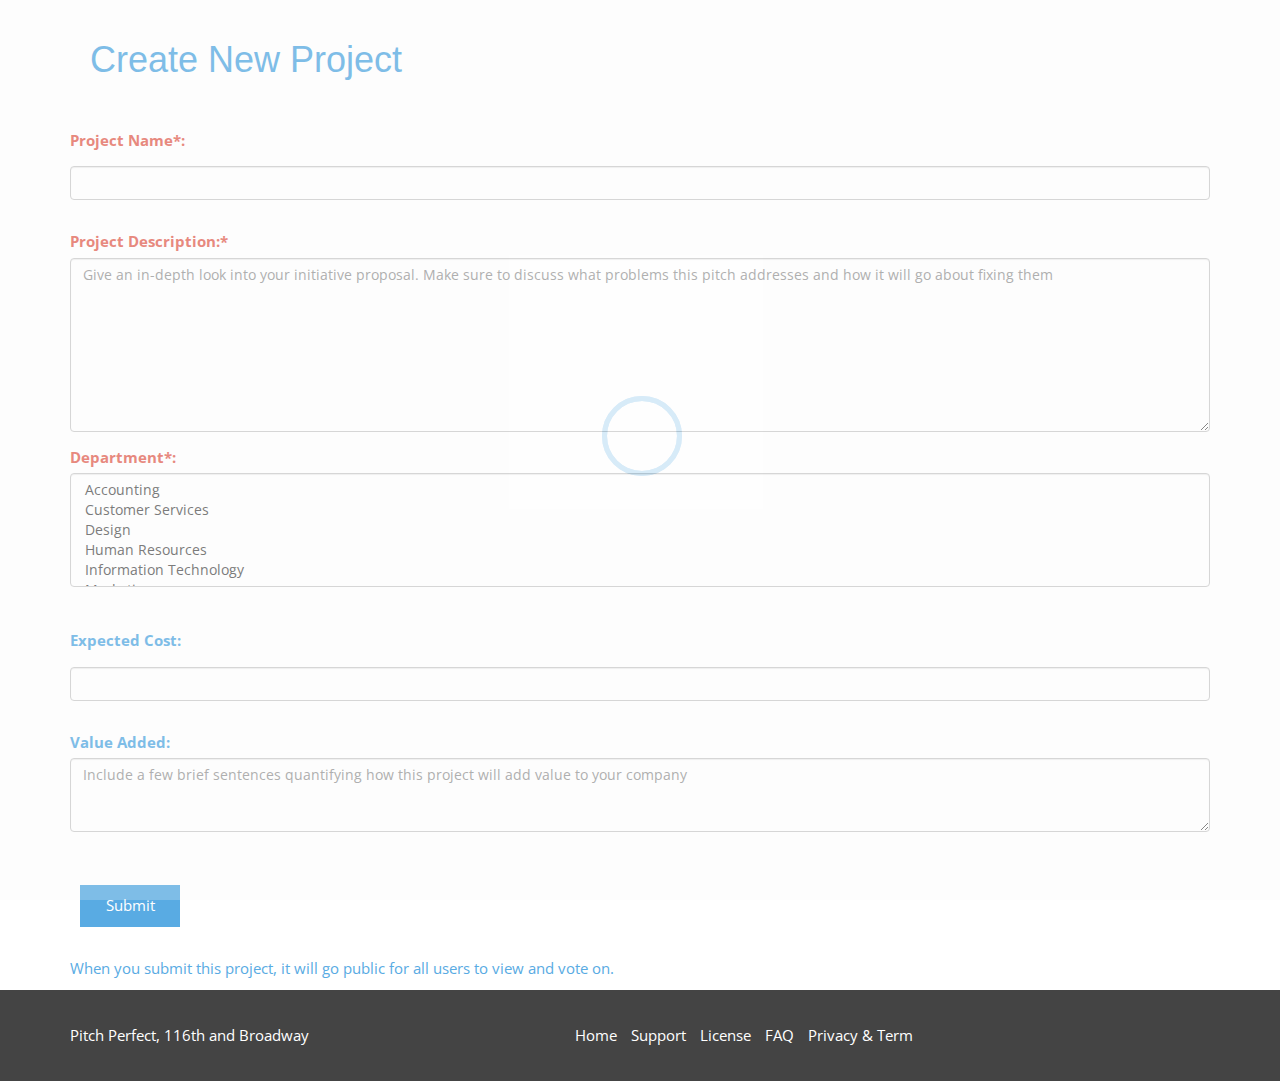
==== project-create.html @ 2a8124bd "bleh" ====
<!DOCTYPE html>
<html lang="en">
  <head>
    <meta charset="utf-8">
    <meta http-equiv="X-UA-Compatible" content="IE=edge">
    <meta name="viewport" content="width=device-width, initial-scale=1">    
    <title>Pitch Perfect | Home</title>
    
    <!-- Favicon -->
    <link rel="shortcut icon" href="img/favicon.ico" type="image/x-icon">

    <!-- Font awesome -->
    <link href="css/font-awesome.css" rel="stylesheet">
    <!-- Bootstrap -->
    <link href="css/bootstrap.css" rel="stylesheet">   
    <!-- slick slider -->
    <link rel="stylesheet" type="text/css" href="css/slick.css">
    <!-- price picker slider -->
    <link rel="stylesheet" type="text/css" href="css/nouislider.css">
    <!-- Fancybox slider -->
    <link rel="stylesheet" href="css/jquery.fancybox.css" type="text/css" media="screen" /> 
    <!-- Theme color -->
    <link id="switcher" href="css/theme-color/default-theme.css" rel="stylesheet">
    <!-- Extra Styles -->
    <link rel = "stylesheet" href="css/form-style.css" >     

    <!-- Main style sheet -->
    <link href="css/style.css" rel="stylesheet">    

   
    <!-- Google Font -->
    <link href='https://fonts.googleapis.com/css?family=Vollkorn' rel='stylesheet' type='text/css'>    
    <link href='https://fonts.googleapis.com/css?family=Open+Sans' rel='stylesheet' type='text/css'>
    

    <!-- HTML5 shim and Respond.js for IE8 support of HTML5 elements and media queries -->
    <!-- WARNING: Respond.js doesn't work if you view the page via file:// -->
    <!--[if lt IE 9]>
      <script src="https://oss.maxcdn.com/html5shiv/3.7.2/html5shiv.min.js"></script>
      <script src="https://oss.maxcdn.com/respond/1.4.2/respond.min.js"></script>
    <![endif]-->

  </head>
  <body class="aa-price-range">  
  <!-- Pre Loader -->
  <div id="aa-preloader-area">
    <div class="pulse"></div>
  </div>
  <!-- SCROLL TOP BUTTON -->
    <a class="scrollToTop" href="#"><i class="fa fa-angle-double-up"></i></a>
  <!-- END SCROLL TOP BUTTON -->

  <!--Input Project Form-->
    <div class="container">
        <h1 style="padding:20px;">Create New Project</h1>
        <form action="http://localhost:5000/post/pitchInfo/" method="POST"> <!--JAN edit the action form to be your localhost-->
            <label for="name" id="top" class="required">Project Name*:</label>
            <input type = "text" name="name" id="name" class="form-control" required><br>
            <div class="form-group">
                <label for="desc" class="required">Project Description:*</label>
                <textarea class="form-control" name="desc" id="desc" rows="8" placeholder="Give an in-depth look into your initiative proposal. Make sure to discuss what problems this pitch addresses and how it will go about fixing them"></textarea>
            </div>
            <label for="dept" class="required">Department*:</label><br>
            <select name="dept" id="dept" size="5" class="form-control" required> <!--TODO: if we have time, we can get fancy and have companies specialize which departments appear in the dropdown-->
                <option value="marketing">Accounting</option>
                <option value="marketing">Customer Services</option>
                <option value="marketing">Design</option>
                <option value="marketing">Human Resources</option>
                <option value="marketing">Information Technology</option>
                <option value="marketing">Marketing</option>
                <option value="marketing">Recruiting</option>
            </select><br><br>
            <!--<label for="dept-cust">Custom Category:</label>
            <input type ="text" name="dept-cust"><br> -->
            <label for="cost">Expected Cost:</label>
            <input type="number" id="cost" name="cost" class="form-control"><br>
            <label for="value">Value Added:</label>
            <textarea class="form-control" name="value" id="value" placeholder="Include a few brief sentences quantifying how this project will add value to your company" rows="3"></textarea><br>
            <!--<label for="headPicture">Include Photo:</label>
            <input type="file" class="file-input" name = "headPicture" accept="image/*">
            <label for="data">Relevant Data Visualization:</label>
            <input type="file" class="file-input" name = "data" accept="image/*">-->
            <br><input type="submit" id="submit" class="submit" class="form-control">
        </form>
        <br>
        <p>When you submit this project, it will go public for all users to view and vote on.</p>
    </div>

  <!-- Footer -->
  <footer id="aa-footer">
    <div class="container">
      <div class="row">
        <div class="col-md-12">
        <div class="aa-footer-area">
          <div class="row">
            <div class="col-md-3 col-sm-6 col-xs-12">
              <div class="aa-footer-left">
               <p>Pitch Perfect,  116th and Broadway</p>
              </div>
            </div>
            <div class="col-md-6 col-sm-12 col-xs-12">
              <div class="aa-footer-right">
                <a href="index.html">Home</a>
                <a href="index.html">Support</a>
                <a href="index.html">License</a>
                <a href="index.html">FAQ</a>
                <a href="index.html">Privacy & Term</a>
              </div>
            </div>            
          </div>
        </div>
      </div>
      </div>
    </div>
  </footer>
  <!-- / Footer -->

 
  
  <!-- jQuery library -->
  <!--<script src="https://ajax.googleapis.com/ajax/libs/jquery/1.11.3/jquery.min.js"></script> -->
  <script src="js/jquery.min.js"></script>   
  <!-- Include all compiled plugins (below), or include individual files as needed -->
  <script src="js/bootstrap.js"></script>   
  <!-- slick slider -->
  <script type="text/javascript" src="js/slick.js"></script>
  <!-- Price picker slider -->
  <script type="text/javascript" src="js/nouislider.js"></script>
   <!-- mixit slider -->
  <script type="text/javascript" src="js/jquery.mixitup.js"></script>
  <!-- Add fancyBox -->        
  <script type="text/javascript" src="js/jquery.fancybox.pack.js"></script>
  <!-- Custom js -->
  <script src="js/custom.js"></script> 

  </body>
</html>
---- css/nouislider.css ----
/* Functional styling;
 * These styles are required for noUiSlider to function.
 * You don't need to change these rules to apply your design.
 */
.noUi-target,
.noUi-target * {
-webkit-touch-callout: none;
-webkit-user-select: none;
-ms-touch-action: none;
	touch-action: none;
-ms-user-select: none;
-moz-user-select: none;
	user-select: none;
-moz-box-sizing: border-box;
	box-sizing: border-box;
}
.noUi-target {
	position: relative;
	direction: ltr;
}
.noUi-base {
	width: 100%;
	height: 100%;
	position: relative;
	z-index: 1; /* Fix 401 */
}
.noUi-origin {
	position: absolute;
	right: 0;
	top: 0;
	left: 0;
	bottom: 0;
}
.noUi-handle {
	position: relative;
	z-index: 1;
}
.noUi-stacking .noUi-handle {
/* This class is applied to the lower origin when
   its values is > 50%. */
	z-index: 10;
}
.noUi-state-tap .noUi-origin {
-webkit-transition: left 0.3s, top 0.3s;
	transition: left 0.3s, top 0.3s;
}
.noUi-state-drag * {
	cursor: inherit !important;
}

/* Painting and performance;
 * Browsers can paint handles in their own layer.
 */
.noUi-base,
.noUi-handle {
	-webkit-transform: translate3d(0,0,0);
	transform: translate3d(0,0,0);
}

/* Slider size and handle placement;
 */
.noUi-horizontal {
	height: 5px;
}
.noUi-horizontal .noUi-handle {
	cursor: pointer;
	height: 23px;
	left: -17px;
	top: -10px;
	width: 28px;
}
.noUi-vertical {
	width: 18px;
}
.noUi-vertical .noUi-handle {
	width: 28px;
	height: 34px;
	left: -6px;
	top: -17px;
}

/* Styling;
 */
.noUi-background {
	background: #FAFAFA;
	box-shadow: inset 0 1px 1px #f0f0f0;
}
.noUi-connect {
	background: #ccc;
	box-shadow: inset 0 0 3px rgba(51,51,51,0.45);
-webkit-transition: background 450ms;
	transition: background 450ms;
}
.noUi-origin {
	border-radius: 2px;
}
.noUi-target {
	border-radius: 0px;
	border: 1px solid #D3D3D3;
	box-shadow: inset 0 1px 1px #F0F0F0, 0 3px 6px -5px #BBB;
	margin-top: 30px;
	margin-bottom: 10px;
}
.noUi-target.noUi-connect {
	box-shadow: inset 0 0 3px rgba(51,51,51,0.45), 0 3px 6px -5px #BBB;
}

/* Handles and cursors;
 */
.noUi-draggable {
	cursor: w-resize;
}
.noUi-vertical .noUi-draggable {
	cursor: n-resize;
}
.noUi-handle {
	border: 1px solid #D9D9D9;
	border-radius: 0px;
	background: #FFF;
	cursor: default;
	box-shadow: inset 0 0 1px #FFF,
				inset 0 1px 7px #EBEBEB,
				0 3px 6px -3px #BBB;
}
.noUi-active {
	box-shadow: inset 0 0 1px #FFF,
				inset 0 1px 7px #DDD,
				0 3px 6px -3px #BBB;
}

/* Handle stripes;
 */
.noUi-handle:before,
.noUi-handle:after {
	content: "";
	display: block;
	position: absolute;
	height: 10px;
	width: 1px;
	background: #E8E7E6;
	left: 9px;
	top: 5px;
}
.noUi-handle:after {
	left: 15px;
}
.noUi-vertical .noUi-handle:before,
.noUi-vertical .noUi-handle:after {
	width: 14px;
	height: 1px;
	left: 6px;
	top: 14px;
}
.noUi-vertical .noUi-handle:after {
	top: 17px;
}

/* Disabled state;
 */
[disabled].noUi-connect,
[disabled] .noUi-connect {
	background: #B8B8B8;
}
[disabled].noUi-origin,
[disabled] .noUi-handle {
	cursor: not-allowed;
}
---- css/theme-color/default-theme.css ----
/*=======================================
Template Design By MarkUps.
Author URI : http://www.markups.io/
========================================*/
h2 {
  color: #59abe3;
}

.aa-primary-btn:hover, .aa-primary-btn:focus {
  color: #59abe3;
  border-color: #59abe3;
}

.aa-secondary-btn {
  background-color: #59abe3;
}

.aa-view-btn {
  background-color: #59abe3;
}
.aa-view-btn:hover, .aa-view-btn:focus {
  color: #59abe3;
}

.scrollToTop {
  background-color: #59abe3;
  border: 2px solid #59abe3;
}

.scrollToTop:hover,
.scrollToTop:focus {
  color: #59abe3;
}

.pulse:before, .pulse:after {
  border: 5px solid #59abe3;
}

#aa-menu-area .main-navbar .navbar-header .aa-logo span {
  color: #59abe3;
}
#aa-menu-area .main-navbar .navbar-nav li a:hover, #aa-menu-area .main-navbar .navbar-nav li a:focus {
  color: #59abe3;
}
#aa-menu-area .main-navbar .navbar-nav .active a {
  color: #59abe3;
}
#aa-menu-area .main-navbar .navbar-nav .open a {
  color: #59abe3;
}
#aa-menu-area .main-navbar .navbar-nav .dropdown-menu li a:hover, #aa-menu-area .main-navbar .navbar-nav .dropdown-menu li a:focus {
  color: #59abe3;
}

#aa-slider .aa-slider-area .aa-top-slider .slick-prev:hover,
#aa-slider .aa-slider-area .aa-top-slider .slick-next:hover {
  background-color: #59abe3;
}
#aa-slider .aa-slider-area .aa-top-slider .aa-top-slider-price {
  color: #59abe3;
}
#aa-slider .aa-slider-area .aa-top-slider .aa-top-slider-btn:hover, #aa-slider .aa-slider-area .aa-top-slider .aa-top-slider-btn:focus {
  color: #59abe3;
}

#aa-advance-search .aa-advance-search-area .aa-advance-search-top .aa-single-advance-search .aa-search-btn {
  background-color: #59abe3;
}

.aa-single-filter-search .noUi-connect {
  background-color: #59abe3;
}
.aa-single-filter-search .noUi-handle {
  background-color: #59abe3;
}

.aa-title span {
  background-color: #59abe3;
}
.aa-title span:before {
  background-color: #59abe3;
}
.aa-title span:after {
  background-color: #59abe3;
}

.aa-properties-item .for-sale {
  background-color: #59abe3;
}

#aa-service .aa-service-area .aa-service-content .aa-single-service .aa-service-icon span {
  background-color: #59abe3;
}
#aa-service .aa-service-area .aa-service-content .aa-single-service .aa-single-service-content h4 a:hover {
  color: #59abe3;
}

#aa-agents .aa-agents-area .aa-agents-content .aa-agents-slider li .aa-single-agents .aa-agetns-info {
  background-color: #59abe3;
}
#aa-agents .aa-agents-area .aa-agents-content .aa-agents-slider li .aa-single-agents .aa-agetns-info .aa-agent-social a:hover, #aa-agents .aa-agents-area .aa-agents-content .aa-agents-slider li .aa-single-agents .aa-agetns-info .aa-agent-social a:focus {
  color: #59abe3;
}

#aa-client-testimonial .aa-client-testimonial-area .aa-testimonial-content .aa-testimonial-slider li .aa-testimonial-single .aa-testimonial-info p:before {
  color: #59abe3;
}

.aa-blog-single .aa-date-tag {
  background-color: #59abe3;
}
.aa-blog-single .aa-blog-single-content h3 a:hover, .aa-blog-single .aa-blog-single-content h3 a:focus {
  color: #59abe3;
}
.aa-blog-single .aa-blog-single-bottom .aa-blog-author:hover, .aa-blog-single .aa-blog-single-bottom .aa-blog-author:focus {
  color: #59abe3;
}
.aa-blog-single .aa-blog-single-bottom .aa-blog-comments:hover, .aa-blog-single .aa-blog-single-bottom .aa-blog-comments:focus {
  color: #59abe3;
}

#aa-footer .aa-footer-area .aa-footer-left p a:hover, #aa-footer .aa-footer-area .aa-footer-left p a:focus {
  color: #59abe3;
}
#aa-footer .aa-footer-area .aa-footer-middle a:hover, #aa-footer .aa-footer-area .aa-footer-middle a:focus {
  color: #59abe3;
  border-color: #59abe3;
}
#aa-footer .aa-footer-area .aa-footer-right a:hover, #aa-footer .aa-footer-area .aa-footer-right a:focus {
  color: #59abe3;
}

#aa-property-header .aa-property-header-inner .breadcrumb li.active {
  color: #59abe3;
}

#aa-properties .aa-properties-content .aa-properties-content-head .aa-properties-content-head-right a:hover, #aa-properties .aa-properties-content .aa-properties-content-head .aa-properties-content-head-right a:focus {
  color: #59abe3;
  border-color: #59abe3;
}
#aa-properties .aa-properties-sidebar .aa-properties-single-sidebar .aa-single-advance-search .aa-search-btn {
  background-color: #59abe3;
}
#aa-properties .aa-properties-sidebar .aa-properties-single-sidebar .media .media-body h4 a:hover {
  color: #59abe3;
}

.aa-properties-content-bottom .pagination li a:hover, .aa-properties-content-bottom .pagination li a:focus {
  background-color: #59abe3;
  border-color: #59abe3;
}
.aa-properties-content-bottom .pagination .active a {
  background-color: #59abe3;
}

.aa-properties-details .aa-properties-details-img .slick-prev, .aa-properties-details .aa-properties-details-img .slick-next {
  background-color: #59abe3;
}
.aa-properties-details .aa-properties-info ul li:before {
  color: #59abe3;
}

.aa-properties-social ul li a:hover, .aa-properties-social ul li a:focus {
  color: #59abe3;
  border-color: #59abe3;
}

#aa-blog .aa-blog-area .aa-blog-sidebar .aa-blog-sidebar-single .aa-blog-search .aa-search-text:focus {
  border-color: #59abe3;
}
#aa-blog .aa-blog-area .aa-blog-sidebar .aa-blog-sidebar-single .aa-blog-search .aa-search-submit:hover, #aa-blog .aa-blog-area .aa-blog-sidebar .aa-blog-sidebar-single .aa-blog-search .aa-search-submit:focus {
  color: #59abe3;
}
#aa-blog .aa-blog-area .aa-blog-sidebar .aa-blog-sidebar-single .aa-blog-catg li a:hover, #aa-blog .aa-blog-area .aa-blog-sidebar .aa-blog-sidebar-single .aa-blog-catg li a:focus {
  color: #59abe3;
}
#aa-blog .aa-blog-area .aa-blog-sidebar .aa-blog-sidebar-single .tag-cloud a:hover, #aa-blog .aa-blog-area .aa-blog-sidebar .aa-blog-sidebar-single .tag-cloud a:focus {
  background-color: #59abe3;
  border-color: #59abe3;
}
#aa-blog .aa-blog-area .aa-blog-sidebar .aa-blog-sidebar-single .aa-blog-recent-post .media .media-body .media-heading a:hover, #aa-blog .aa-blog-area .aa-blog-sidebar .aa-blog-sidebar-single .aa-blog-recent-post .media .media-body .media-heading a:focus {
  color: #59abe3;
}

.aa-blog-details .aa-blog-single-content h1,
.aa-blog-details .aa-blog-single-content h3,
.aa-blog-details .aa-blog-single-content h4 {
  color: #59abe3;
  font-weight: bold;
}

.aa-blog-navigation .aa-blog-pagination-left .aa-prev:hover, .aa-blog-navigation .aa-blog-pagination-left .aa-prev:focus {
  color: #59abe3;
  border-color: #59abe3;
}
.aa-blog-navigation .aa-blog-pagination-right .aa-next:hover, .aa-blog-navigation .aa-blog-pagination-right .aa-next:focus {
  color: #59abe3;
  border-color: #59abe3;
}

.aa-comments-area .comments .commentlist li .reply-btn:hover, .aa-comments-area .comments .commentlist li .reply-btn:focus {
  color: #59abe3;
  border-color: #59abe3;
}
.aa-comments-area .comments .commentlist li .author-tag {
  background-color: #59abe3;
}

#respond input[type="text"]:focus,
#respond input[type="email"]:focus,
#respond input[type="url"]:focus {
  border: 1px solid #59abe3;
}
#respond textarea:focus {
  border: 1px solid #59abe3;
}
#respond .form-submit input:hover {
  color: #59abe3;
  border-color: #59abe3;
}

#aa-contact .aa-contact-area .aa-contact-bottom .aa-contact-form input[type="text"]:focus,
#aa-contact .aa-contact-area .aa-contact-bottom .aa-contact-form input[type="email"]:focus,
#aa-contact .aa-contact-area .aa-contact-bottom .aa-contact-form input[type="url"]:focus {
  border: 2px solid #59abe3;
}
#aa-contact .aa-contact-area .aa-contact-bottom .aa-contact-form textarea:focus {
  border: 2px solid #59abe3;
}
#aa-contact .aa-contact-area .aa-contact-bottom .aa-contact-form .form-submit input:hover {
  color: #59abe3;
  border: 2px solid #59abe3;
}

#aa-error .aa-error-area h2 {
  border: 3px solid #59abe3;
}
#aa-error .aa-error-area h2:before {
  border: 3px solid #59abe3;
}
#aa-error .aa-error-area a:hover, #aa-error .aa-error-area a:focus {
  color: #59abe3;
  border-color: #59abe3;
}

#aa-gallery .aa-gallery-area .aa-gallery-content .aa-gallery-top ul li:hover, #aa-gallery .aa-gallery-area .aa-gallery-content .aa-gallery-top ul li:focus {
  background-color: #59abe3;
  border-color: #59abe3;
}
#aa-gallery .aa-gallery-area .aa-gallery-content .aa-gallery-top ul .active {
  background-color: #59abe3;
  border-color: #59abe3;
}
#aa-gallery .aa-gallery-area .aa-gallery-content .aa-gallery-body .aa-single-gallery .aa-single-gallery-item .aa-single-gallery-info a:hover, #aa-gallery .aa-gallery-area .aa-gallery-content .aa-gallery-body .aa-single-gallery .aa-single-gallery-item .aa-single-gallery-info a:focus {
  color: #59abe3;
  border-color: #59abe3;
}

#aa-signin .aa-signin-area .aa-signin-form .aa-single-submit input[type="submit"] {
  background-color: #59abe3;
  border: 2px solid #59abe3;
}
#aa-signin .aa-signin-area .aa-signin-form .aa-single-submit input[type="submit"]:hover {
  color: #59abe3;
  border-color: #59abe3;
}

.navbar-default .navbar-toggle {
  border-color: #59abe3;
}

.navbar-default .navbar-toggle .icon-bar {
  background-color: #59abe3;
}


/*=======================================
Template Design By MarkUps.
Author URI : http://www.markups.io/
========================================*/
---- css/form-style.css ----
#top{
    margin-top: 20px;
}
h1 {
    color: #59abe3;
} 
p{
    color: #59abe3;  
}
label{
    color: #59abe3;  
}
.required{
    color: #e36759;
}
button{
    color: #59abe3;
    border-color: #59abe3;
}
.form-control{
    margin-left: 0px;
}
input{
    margin:10px;
    margin-right:none;
}
.submit{
    width: 100px;
    padding-top:10px;
    padding-bottom: 10px;
    background-color: #59abe3;
    color:#fff;
    border-color: #59abe3;
    box-shadow: none;
    border-style: none;
    border-radius: 0%; 
}
.file-input button{
    background-color: #59abe3;
    color:#fff;
    border-radius: 0%;
}
---- css/style.css ----
/*
  Template Name: Home Property
  Author : MarkUps
  Author URI: http://www.markups.io/
  Version: 1.0
  Tags: light, white, real esteate, property, multi page, custom-colors, Bootstrap, responsive, html5, css3, Sass, template, web template

*/

/* Table of Content
==================================================
#BASIC TYPOGRAPHY
#HEADER SECTION
#NAVBAR SECTION
#SLIDER SECTION
#ADVANCE SEARCH SECTION
#ABOUT US SECTION
#LATEST PROPERTY SECTION
#SERVICE SECTION
#PROMO BANNER SECTION
#AGENTS SECTION
#TESTIMONIAL SECTION
#CLIENT BRAND SECTION
#LATEST BLOG SECTION
#PROPERTY PAGE
#PROPERTY DETAILS PAGE
#BLOG PAGE
#BLOG SINGLE PAGE
#CONTACT PAGE
#GALLERY PAGE
#ERROR  PAGE
#CONTACT  PAGE
#SIGNIN & REGISTER  PAGE
#FOOTER SECTION
#RESPONSIVE DESIGN
*/
/* BASE - Base tyles, Variables, Mixins, etc. */

body {
  background-color: #ffffff;
  font-family: "Open Sans", sans-serif;
  color: #333333;
  font-size: 15px;
  overflow-x: hidden;
}

.no-padding {
  padding: 0;
}

/* MODULES - Individual site components */
ul {
  padding: 0;
  margin: 0;
  list-style: none;
}

a {
  text-decoration: none;
  color: #333333;
}

a:hover,
a:focus {
  outline: none;
  text-decoration: none;
}

h1, h2, h3, h4, h5, h6 {
  font-family: "Poppins", sans-serif;
}

h2 {
  font-size: 30px;
  font-weight: 700;
  line-height: 30px;
  margin: 0;
}

img {
  border: none;
}

.aa-primary-btn {
  font-size: 16px;
  padding: 10px 30px;
  border: 1px solid #e9e9e9;
  margin-top: 10px;
  display: inline-block;
  -webkit-transition: 0.5s;
  -moz-transition: 0.5s;
  -ms-transition: 0.5s;
  -o-transition: 0.5s;
  transition: 0.5s;
}
.aa-primary-btn:hover, .aa-primary-btn:focus {
  text-decoration: none;
}
.aa-primary-btn span {
  margin-right: 5px;
}

.aa-secondary-btn {
  color: #fff;
  padding: 5px 10px;
  -webkit-transition: all 0.5s;
  -moz-transition: all 0.5s;
  -ms-transition: all 0.5s;
  -o-transition: all 0.5s;
  transition: all 0.5s;
}
.aa-secondary-btn:hover, .aa-secondary-btn:focus {
  background-color: #000;
  color: #fff;
}

.aa-view-btn {
  color: #fff;
  padding: 10px 15px;
  font-size: 16px;
  display: inline-block;
  -webkit-transition: all 0.5s;
  -moz-transition: all 0.5s;
  -ms-transition: all 0.5s;
  -o-transition: all 0.5s;
  transition: all 0.5s;
}
.aa-view-btn:hover, .aa-view-btn:focus {
  background-color: #fff;
}

/* LAYOUTS - Page layout styles */

/*==================
 HEADER SECTION
====================*/

#aa-header {
  border-bottom: 1px solid #fff;
  left: 0;
  position: absolute;
  right: 0;
  top: 0;
  width: 100%;
  z-index: 99;
}
#aa-header .aa-header-area {
  display: inline;
  padding: 5px 0;
  float: left;
  width: 100%;
}
#aa-header .aa-header-area .aa-header-left {
  display: inline;
  float: left;
  width: 100%;
}
#aa-header .aa-header-area .aa-header-left .aa-telephone-no {
  color: #fff;
  float: left;
  font-size: 15px;
}
#aa-header .aa-header-area .aa-header-left .aa-telephone-no span {
  margin-right: 5px;
}
#aa-header .aa-header-area .aa-header-left .aa-telephone-no span .skype_c2c_logo_img {
  display: none !important;
}
#aa-header .aa-header-area .aa-header-left .aa-telephone-no .skype_c2c_text_span {
  color: #fff !important;
}
#aa-header .aa-header-area .aa-header-left .aa-email {
  color: #fff;
  float: left;
  letter-spacing: 0.5px;
  margin-left: 20px;
  font-size: 15px;
}
#aa-header .aa-header-area .aa-header-left .aa-email span {
  margin-right: 5px;
}
#aa-header .aa-header-area .aa-header-right {
  display: inline;
  float: left;
  width: 100%;
  text-align: right;
}
#aa-header .aa-header-area .aa-header-right .aa-register {
  border-right: 1px solid #f8f8f8;
  color: #fff;
  margin-right: 5px;
  padding-right: 10px;
  font-size: 15px;
}
#aa-header .aa-header-area .aa-header-right .aa-login {
  color: #fff;
  font-size: 15px;
}

/*==================
 NAVBAR SECTION
====================*/

#aa-menu-area {
  left: 0;
  padding-top: 20px;
  position: absolute;
  right: 0;
  top: 35px;
  width: 100%;
  z-index: 99;
}
#aa-menu-area .main-navbar {
  background-color: #A9A9A9;
  border: medium none;
  border-radius: 0;
}
#aa-menu-area .main-navbar .navbar-header .navbar-brand {
  padding: 0;
}
#aa-menu-area .main-navbar .navbar-header .aa-logo {
  border: 2px solid #fff;
  color: #fff;
  font-family: "Poppins", sans-serif;
  font-size: 30px;
  padding: 15px;
  line-height: 13px;
}
#aa-menu-area .main-navbar .navbar-header .aa-logo-img {
  border: none;
  height: 50px;
  width: 235px;
}
#aa-menu-area .main-navbar .navbar-header .aa-logo-img img {
  width: 100%;
  height: 100%;
}
#aa-menu-area .main-navbar .navbar-nav li a {
  color: #fff;
  -webkit-transition: all 0.5s;
  -moz-transition: all 0.5s;
  -ms-transition: all 0.5s;
  -o-transition: all 0.5s;
  transition: all 0.5s;
}
#aa-menu-area .main-navbar .navbar-nav .active a {
  background-color: #FFF;
}
#aa-menu-area .main-navbar .navbar-nav .open a {
  background-color: #fff;
}
#aa-menu-area .main-navbar .navbar-nav .dropdown-menu {
  border: none;
  border-radius: 0;
  margin-top: 5px;
}
#aa-menu-area .main-navbar .navbar-nav .dropdown-menu li a {
  color: #555;
  padding: 8px 10px;
}
#aa-menu-area .main-navbar .navbar-right {
  margin-right: -30px;
}
#aa-menu-area .navbar-fixed-top {
  background-color: #FFF;
  padding: 15px 0;
  -webkit-transition: all 0.5s;
  -moz-transition: all 0.5s;
  -ms-transition: all 0.5s;
  -o-transition: all 0.5s;
  transition: all 0.5s;
}
#aa-menu-area .navbar-fixed-top .navbar-header .aa-logo {
  border: 2px solid #888;
  color: #555;
}
#aa-menu-area .navbar-fixed-top .navbar-nav li a {
  color: #555;
}

/*scrol to top*/

.scrollToTop {
  bottom: 60px;
  color: #fff;
  display: none;
  font-size: 23px;
  height: 50px;
  line-height: 45px;
  position: fixed;
  right: 20px;
  text-align: center;
  text-decoration: none;
  -webkit-transition: all 0.5s ease 0s;
  -moz-transition: all 0.5s ease 0s;
  -ms-transition: all 0.5s ease 0s;
  -o-transition: all 0.5s ease 0s;
  transition: all 0.5s ease 0s;
  width: 50px;
  z-index: 999;
}

.scrollToTop:hover,
.scrollToTop:focus {
  background-color: #FFF;
  text-decoration: none;
  outline: none;
}
/* Style the header */
.header {
  padding: 10px 16px;
  background: #555;
  color: #f1f1f1;
  text-align: center;
}

/* Page content */
.content {
  padding: 16px;
    text-align: center;
}

/* The sticky class is added to the header with JS when it reaches its scroll position */
.sticky {
  position: fixed;
  top: 0;
  width: 100%
}

/* Add some top padding to the page content to prevent sudden quick movement (as the header gets a new position at the top of the page (position:fixed and top:0) */
.sticky + .content {
  padding-top: 102px;
    text-align: center;
}
/*Preloader*/
#aa-preloader-area {
  background-color: #F8F8F8;
  position: fixed; 
  left: 0;
  right: 0;
  top: 0;
  bottom: 0;
  width: 100%;
  height: 100%;
  z-index: 9999;
}

.pulse {
  left: 47%;
  position: relative;
  top: 44%;
}

.pulse:before, .pulse:after {
  content: '';
  width: 80px;
  height: 80px;
  border-radius: 500px;
  position: absolute;
}

.pulse:before {
  -webkit-animation: pulse-outer 0.8s ease-in infinite;
  -moz-animation: pulse-outer 0.8s ease-in infinite;
  animation: pulse-outer 0.8s ease-in infinite;
}

.pulse:after {
  -webkit-animation: pulse-inner 0.8s linear infinite;
  -moz-animation: pulse-inner 0.8s linear infinite;
  animation: pulse-inner 0.8s linear infinite;
}

@-webkit-keyframes pulse-outer {
  0% {
    opacity: 1;
    filter: alpha(opacity=100);
  }

  50% {
    opacity: 0.5;
    filter: alpha(opacity=50);
  }

  100% {
    opacity: 0;
    filter: alpha(opacity=0);
  }
}

@-moz-keyframes pulse-outer {
  0% {
    opacity: 1;
    filter: alpha(opacity=100);
  }

  50% {
    opacity: 0.5;
    filter: alpha(opacity=50);
  }

  100% {
    opacity: 0;
    filter: alpha(opacity=0);
  }
}

@keyframes pulse-outer {
  0% {
    opacity: 1;
    filter: alpha(opacity=100);
  }

  50% {
    opacity: 0.5;
    filter: alpha(opacity=50);
  }

  100% {
    opacity: 0;
    filter: alpha(opacity=0);
  }
}

@-webkit-keyframes pulse-inner {
  0% {
    -webkit-transform: scale(0);
    opacity: 0;
    filter: alpha(opacity=0);
  }

  100% {
    -webkit-transform: scale(1);
    opacity: 1;
    filter: alpha(opacity=100);
  }
}

@-moz-keyframes pulse-inner {
  0% {
    -moz-transform: scale(0);
    opacity: 0;
    filter: alpha(opacity=0);
  }

  100% {
    -moz-transform: scale(1);
    opacity: 1;
    filter: alpha(opacity=100);
  }
}

@keyframes pulse-inner {
  0% {
    -webkit-transform: scale(0);
    -moz-transform: scale(0);
    -ms-transform: scale(0);
    -o-transform: scale(0);
    transform: scale(0);
    opacity: 0;
    filter: alpha(opacity=0);
  }

  100% {
    -webkit-transform: scale(1);
    -moz-transform: scale(1);
    -ms-transform: scale(1);
    -o-transform: scale(1);
    transform: scale(1);
    opacity: 1;
    filter: alpha(opacity=100);
  }
}

/*==================
	SLIDER SECTION
====================*/

#aa-slider {
  float: left;
  display: inline;
  width: 100%;
}
#aa-slider .aa-slider-area {
  display: inline;
  float: left;
  width: 100%;
}
#aa-slider .aa-slider-area .aa-top-slider {
  width: 100%;
}
#aa-slider .aa-slider-area .aa-top-slider .slick-arrow {
  height: 80px;
  width: 80px;
}
#aa-slider .aa-slider-area .aa-top-slider .slick-prev,
#aa-slider .aa-slider-area .aa-top-slider .slick-next {
  background-color: transparent;
  border: 1px solid #fff;
  -webkit-transition: all 0.5s;
  -moz-transition: all 0.5s;
  -ms-transition: all 0.5s;
  -o-transition: all 0.5s;
  transition: all 0.5s;
}
#aa-slider .aa-slider-area .aa-top-slider .slick-prev {
  left: 20px;
}
#aa-slider .aa-slider-area .aa-top-slider .slick-next {
  right: 20px;
}
#aa-slider .aa-slider-area .aa-top-slider .slick-prev::before, #aa-slider .aa-slider-area .aa-top-slider .slick-next::before {
  font-family: "fontAwesome";
  font-size: 50px;
}
#aa-slider .aa-slider-area .aa-top-slider .aa-top-slider-single {
  width: 100%;
  position: relative;
}
#aa-slider .aa-slider-area .aa-top-slider .aa-top-slider-single img {
  width: 100%;
  height: 200px;
}
#aa-slider .aa-slider-area .aa-top-slider .aa-top-slider-single .aa-top-slider-content {
  background-color: rgba(255, 255, 255, 0.8);
  left: 20%;
  padding: 30px;
  position: absolute;
  top: 40%;
  z-index: 999;
}
#aa-slider .aa-slider-area .aa-top-slider .aa-top-slider-single .aa-top-slider-content .aa-top-slider-catg {
  font-family: "Poppins", sans-serif;
  font-size: 25px;
  font-weight: bold;
  letter-spacing: 5px;
  text-transform: uppercase;
  color: #555;
  line-height: 25px;
}
#aa-slider .aa-slider-area .aa-top-slider .aa-top-slider-single .aa-top-slider-content .aa-top-slider-title {
  color: #555;
  font-size: 40px;
  font-weight: bold;
  padding-bottom: 5px;
  text-transform: uppercase;
}
#aa-slider .aa-slider-area .aa-top-slider .aa-top-slider-single .aa-top-slider-content .aa-top-slider-location {
  font-size: 14px;
}
#aa-slider .aa-slider-area .aa-top-slider .aa-top-slider-single .aa-top-slider-content .aa-top-slider-location i {
  margin-right: 5px;
}
#aa-slider .aa-slider-area .aa-top-slider .aa-top-slider-single .aa-top-slider-content .aa-top-slider-off {
  font-size: 14px;
  font-family: "Poppins", sans-serif;
  color: #555;
  display: inline-block;
  margin-top: 10px;
  font-weight: bold;
}

#aa-slider .aa-slider-area .aa-top-slider .aa-top-slider-single .aa-top-slider-content .aa-top-slider-price {
  font-family: "Poppins", sans-serif;
  font-size: 30px;
  font-weight: bold;
  text-transform: uppercase;
  margin-top: -5px;
}
#aa-slider .aa-slider-area .aa-top-slider .aa-top-slider-single .aa-top-slider-content .aa-top-slider-btn {
  display: inline-block;
  -webkit-transition: all 0.5s;
  -moz-transition: all 0.5s;
  -ms-transition: all 0.5s;
  -o-transition: all 0.5s;
  transition: all 0.5s;
  text-transform: uppercase;
  font-size: 15px;
}
#aa-slider .aa-slider-area .aa-top-slider .aa-top-slider-single .aa-top-slider-content .aa-top-slider-btn span {
  margin-left: 3px;
}

/*==================
	ADVANCE SEARCH SECTION
====================*/

#aa-advance-search {
  display: inline;
  float: left;
  width: 100%;
}
#aa-advance-search .aa-advance-search-area {
  background-color: rgba(221, 221, 221, 0.8);
  border-radius: 10px 10px 0 0;
  display: inline;
  float: left;
  margin-top: -100px;
  min-height: 200px;
  padding: 25px 20px;
  position: relative;
  width: 100%;
}
#aa-advance-search .aa-advance-search-area .aa-advance-search-top {
  display: inline;
  float: left;
  width: 100%;
}
#aa-advance-search .aa-advance-search-area .aa-advance-search-top .aa-single-advance-search {
  display: inline;
  float: left;
  width: 100%;
}
#aa-advance-search .aa-advance-search-area .aa-advance-search-top .aa-single-advance-search input[type="text"] {
  border: 1px solid #fff;
  border-radius: 2px;
  color: #555;
  height: 40px;
  padding: 5px;
  width: 100%;
  font-size: 18px;
}
#aa-advance-search .aa-advance-search-area .aa-advance-search-top .aa-single-advance-search select {
  border: 1px solid #fff;
  border-radius: 2px;
  color: #555;
  height: 40px;
  padding: 5px;
  width: 100%;
}
#aa-advance-search .aa-advance-search-area .aa-advance-search-top .aa-single-advance-search .aa-search-btn {
  border: medium none;
  border-radius: 5px;
  color: #fff;
  font-size: 18px;
  font-weight: bold;
  height: 40px;
  outline: medium none;
  text-transform: uppercase;
  width: 100%;
}
#aa-advance-search .aa-advance-search-area .aa-advance-search-bottom {
  display: inline;
  float: left;
  width: 100%;
  margin-top: 50px;
}
#aa-advance-search .aa-advance-search-area .aa-advance-search-bottom .aa-single-filter-search {
  display: inline;
  float: left;
  width: 100%;
  text-align: center;
}
#aa-advance-search .aa-advance-search-area .aa-advance-search-bottom .aa-single-filter-search span {
  display: inline-block;
  font-family: "Poppins", sans-serif;
  margin: 0 10px;
}
#aa-advance-search .aa-advance-search-area .aa-advance-search-bottom .aa-single-filter-search .noUi-connect {
  box-shadow: 0 0 3px rgba(51, 51, 51, 0.45) inset;
  transition: background 450ms ease 0s;
}
#aa-advance-search .aa-advance-search-area .aa-advance-search-bottom .aa-single-filter-search .noUi-handle {
  border: none;
  border-radius: 50%;
  box-shadow: none;
  height: 25px;
  left: -17px;
  top: -12px;
  width: 25px;
}
#aa-advance-search .aa-advance-search-area .aa-advance-search-bottom .aa-single-filter-search .noUi-handle:after, #aa-advance-search .aa-advance-search-area .aa-advance-search-bottom .aa-single-filter-search .noUi-handle:before {
  display: none;
}

/*==================
	ABOUT US SECTION
====================*/

#aa-about-us {
  display: inline;
  float: left;
  width: 100%;
}
#aa-about-us .aa-about-us-area {
  display: inline;
  float: left;
  width: 100%;
  padding: 100px 0;
}
#aa-about-us .aa-about-us-area .aa-about-us-left {
  display: inline;
  float: left;
  width: 100%;
}
#aa-about-us .aa-about-us-area .aa-about-us-left img {
  width: 100%;
}
#aa-about-us .aa-about-us-area .aa-about-us-right {
  display: inline;
  float: left;
  width: 100%;
}
#aa-about-us .aa-about-us-area .aa-about-us-right ul {
  margin-left: 30px;
}
#aa-about-us .aa-about-us-area .aa-about-us-right ul li {
  font-style: italic;
  list-style: circle;
  margin-bottom: 5px;
}
.aa-title {
  display: inline;
  float: left;
  width: 100%;
  text-align: center;
  margin-bottom: 20px;
}
.aa-title p {
  font-size: 18px;
  padding: 0 50px;
}
.aa-title span {
  width: 2px;
  height: 15px;
  display: inline-block;
  position: relative;
}
.aa-title span:before {
  content: '';
  right: 4px;
  top: 7px;
  position: absolute;
  width: 100px;
  height: 2px;
}
.aa-title span:after {
  content: '';
  left: 4px;
  top: 7px;
  position: absolute;
  width: 100px;
  height: 2px;
}

/*==================
 LATEST PROPERTY SECTION
====================*/

#aa-latest-property {
  background-color: #f8f8f8;
  display: inline;
  float: left;
  width: 100%;
  padding: 100px 0;
}
#aa-latest-property .aa-latest-property-area {
  display: inline;
  float: left;
  width: 100%;
}
#aa-latest-property .aa-latest-property-area .aa-latest-properties-content {
  display: inline;
  float: left;
  margin-top: 20px;
  width: 100%;
}
.aa-properties-item {
  display: inline;
  float: left;
  margin-top: 30px;
  width: 100%;
  position: relative;
  -webkit-transition: all 0.5s;
  -moz-transition: all 0.5s;
  -ms-transition: all 0.5s;
  -o-transition: all 0.5s;
  transition: all 0.5s;
}
.aa-properties-item:hover {
  box-shadow: 1px 2px 5px 3px #ccc;
}
.aa-properties-item .aa-properties-item-img {
  width: 100%;
}
.aa-properties-item .aa-properties-item-img img {
  width: 100%;
}
.aa-properties-item .aa-tag {
  color: #fff;
  padding: 6px 10px;
  position: absolute;
  left: 15px;
  top: -15px;
}
.aa-properties-item .for-rent {
  background-color: #20ceb3;
}
.aa-properties-item .sold-out {
  background-color: #ff0000;
}
.aa-properties-item .aa-properties-item-content {
  background-color: #fff;
  border: 1px solid #ddd;
  border-top: none;
  display: inline;
  float: left;
  width: 100%;
}
.aa-properties-item .aa-properties-item-content .aa-properties-info {
  border-bottom: 1px solid #ddd;
  display: inline;
  float: left;
  padding: 10px;
  width: 100%;
  text-align: left;
}
.aa-properties-item .aa-properties-item-content .aa-properties-info span {
  margin: 0px 5px;
  font-size: 14px;
}
.aa-properties-item .aa-properties-item-content .aa-properties-about {
  display: inline;
  float: left;
  width: 100%;
  padding: 10px;
}
.aa-properties-item .aa-properties-item-content .aa-properties-about h3 {
  margin-top: 0px;
}
.aa-properties-item .aa-properties-item-content .aa-properties-about p {
  font-size: 14px;
}
.aa-properties-item .aa-properties-item-content .aa-properties-detial {
  border-top: 1px solid #ddd;
  display: inline;
  float: left;
  padding: 10px;
  width: 100%;
}
.aa-properties-item .aa-properties-item-content .aa-properties-detial .aa-price {
  float: left;
  font-size: 18px;
  padding: 3px 0;
}
.aa-properties-item .aa-properties-item-content .aa-properties-detial a {
  float: right;
}

/*==================
 SERVICE SECTION
====================*/

#aa-service {
  display: inline;
  float: left;
  width: 100%;
  padding: 100px 0;
}
#aa-service .aa-service-area {
  display: inline;
  float: left;
  width: 100%;
}
#aa-service .aa-service-area .aa-service-content {
  display: inline;
  float: left;
  width: 100%;
  margin-top: 40px;
}
#aa-service .aa-service-area .aa-service-content .aa-single-service {
  display: inline;
  float: left;
  text-align: center;
  width: 100%;
}
#aa-service .aa-service-area .aa-service-content .aa-single-service:hover .aa-service-icon:before {
  border: 2px solid #fff;
}
#aa-service .aa-service-area .aa-service-content .aa-single-service .aa-service-icon {
  display: inline;
  float: left;
  width: 100%;
  margin-bottom: 20px;
  position: relative;
}
#aa-service .aa-service-area .aa-service-content .aa-single-service .aa-service-icon:before {
  border: 2px solid transparent;
  border-radius: 50%;
  content: "";
  height: 100px;
  margin-left: 4px;
  position: absolute;
  width: 92px;
  -webkit-transition: all 0.5s;
  -moz-transition: all 0.5s;
  -ms-transition: all 0.5s;
  -o-transition: all 0.5s;
  transition: all 0.5s;
}
#aa-service .aa-service-area .aa-service-content .aa-single-service .aa-service-icon span {
  border-radius: 50%;
  color: #fff;
  font-size: 40px;
  height: 100px;
  line-height: 100px;
  width: 100px;
}
#aa-service .aa-service-area .aa-service-content .aa-single-service .aa-single-service-content {
  display: inline;
  float: left;
  width: 100%;
}
#aa-service .aa-service-area .aa-service-content .aa-single-service .aa-single-service-content h4 {
  font-size: 20px;
}
#aa-service .aa-service-area .aa-service-content .aa-single-service .aa-single-service-content h4 a {
  -webkit-transition: all 0.5s;
  -moz-transition: all 0.5s;
  -ms-transition: all 0.5s;
  -o-transition: all 0.5s;
  transition: all 0.5s;
}
#aa-service .aa-service-area .aa-service-content .aa-single-service .aa-single-service-content p {
  font-size: 13px;
}

/*==================
 PROMO BANNER SECTION
====================*/

#aa-promo-banner {
  background-image: url("../img/promo-banner.jpg");
  background-attachment: fixed;
  background-position: center center;
  background-size: cover;
  display: inline;
  float: left;
  width: 100%;
  padding: 100px 0;
  position: relative;
}
#aa-promo-banner:before {
  background-color: rgba(0, 0, 0, 0.6);
  content: '';
  position: absolute;
  left: 0;
  top: 0;
  right: 0;
  bottom: 0;
}
#aa-promo-banner .aa-promo-banner-area {
  display: inline;
  float: left;
  width: 100%;
  padding: 0 150px;
  text-align: center;
}
#aa-promo-banner .aa-promo-banner-area h3 {
  color: #fff;
  font-size: 40px;
  font-weight: 700;
  margin-bottom: 20px;
  text-transform: capitalize;
}
#aa-promo-banner .aa-promo-banner-area p {
  color: #fff;
  display: inline-block;
  font-size: 16px;
  margin-top: 10px;
}
#aa-promo-banner .aa-promo-banner-area a {
  font-weight: bold;
  margin-top: 50px;
  text-transform: uppercase;
}

/*==================
 AGENTS SECTION
====================*/

#aa-agents {
  display: inline;
  float: left;
  width: 100%;
  padding: 100px 0;
}
#aa-agents .aa-agents-area {
  display: inline;
  float: left;
  width: 100%;
}
#aa-agents .aa-agents-area .aa-agents-content {
  display: inline;
  float: left;
  width: 100%;
  margin-top: 50px;
}
#aa-agents .aa-agents-area .aa-agents-content .aa-agents-slider {
  margin-left: -30px;
}
#aa-agents .aa-agents-area .aa-agents-content .aa-agents-slider li {
  float: left;
  margin-left: 30px;
  width: 22.42%;
}
#aa-agents .aa-agents-area .aa-agents-content .aa-agents-slider li .aa-single-agents {
  display: inline;
  float: left;
  width: 100%;
}
#aa-agents .aa-agents-area .aa-agents-content .aa-agents-slider li .aa-single-agents .aa-agents-img {
  display: inline;
  float: left;
  width: 100%;
}
#aa-agents .aa-agents-area .aa-agents-content .aa-agents-slider li .aa-single-agents .aa-agents-img img {
  width: 100%;
}
#aa-agents .aa-agents-area .aa-agents-content .aa-agents-slider li .aa-single-agents .aa-agetns-info {
  display: inline;
  float: left;
  padding: 10px;
  width: 100%;
  text-align: center;
  color: #fff;
}
#aa-agents .aa-agents-area .aa-agents-content .aa-agents-slider li .aa-single-agents .aa-agetns-info h4 {
  color: #fff;
  margin-bottom: 5px;
  font-weight: bold;
}
#aa-agents .aa-agents-area .aa-agents-content .aa-agents-slider li .aa-single-agents .aa-agetns-info h4 a {
  color: #fff;
}
#aa-agents .aa-agents-area .aa-agents-content .aa-agents-slider li .aa-single-agents .aa-agetns-info span {
  display: block;
  margin-bottom: 5px;
  font-size: 16px;
}
#aa-agents .aa-agents-area .aa-agents-content .aa-agents-slider li .aa-single-agents .aa-agetns-info .aa-agent-social {
  display: inline;
  float: left;
  width: 100%;
}
#aa-agents .aa-agents-area .aa-agents-content .aa-agents-slider li .aa-single-agents .aa-agetns-info .aa-agent-social a {
  border: 1px solid #fff;
  color: #fff;
  display: inline-block;
  margin: 10px 5px;
  min-width: 40px;
  padding: 5px 0;
  text-align: center;
  -webkit-transition: all 0.5s;
  -moz-transition: all 0.5s;
  -ms-transition: all 0.5s;
  -o-transition: all 0.5s;
  transition: all 0.5s;
}
#aa-agents .aa-agents-area .aa-agents-content .aa-agents-slider li .aa-single-agents .aa-agetns-info .aa-agent-social a:hover, #aa-agents .aa-agents-area .aa-agents-content .aa-agents-slider li .aa-single-agents .aa-agetns-info .aa-agent-social a:focus {
  background-color: #FFF;
}

/*==================
  TESTIMONIAL SECTION
====================*/

#aa-client-testimonial {
  background-attachment: fixed;
  background-image: url("../img/testimonial-bg.jpg");
  background-position: center center;
  background-repeat: no-repeat;
  background-size: cover;
  display: inline;
  float: left;
  padding: 100px 0;
  width: 100%;
  position: relative;
}
#aa-client-testimonial:before {
  background-color: rgba(0, 0, 0, 0.8);
  bottom: 0;
  content: "";
  left: 0;
  position: absolute;
  right: 0;
  top: 0;
}
#aa-client-testimonial .aa-client-testimonial-area {
  display: inline;
  float: left;
  width: 100%;
}
#aa-client-testimonial .aa-client-testimonial-area .aa-title p {
  color: #fff;
}
#aa-client-testimonial .aa-client-testimonial-area .aa-testimonial-content {
  display: inline;
  float: left;
  width: 100%;
}
#aa-client-testimonial .aa-client-testimonial-area .aa-testimonial-content .aa-testimonial-slider {
  display: inline;
  float: left;
  margin-top: 50px;
  width: 100%;
}
#aa-client-testimonial .aa-client-testimonial-area .aa-testimonial-content .aa-testimonial-slider .slick-prev {
  background: none;
  left: 10%;
}
#aa-client-testimonial .aa-client-testimonial-area .aa-testimonial-content .aa-testimonial-slider .slick-prev::before {
  content: "\f177";
}
#aa-client-testimonial .aa-client-testimonial-area .aa-testimonial-content .aa-testimonial-slider .slick-next {
  background: none;
  right: 10%;
}
#aa-client-testimonial .aa-client-testimonial-area .aa-testimonial-content .aa-testimonial-slider .slick-next::before {
  content: "\f178";
}
#aa-client-testimonial .aa-client-testimonial-area .aa-testimonial-content .aa-testimonial-slider li {
  display: inline;
  float: left;
  width: 100%;
}
#aa-client-testimonial .aa-client-testimonial-area .aa-testimonial-content .aa-testimonial-slider li .aa-testimonial-single {
  display: inline;
  float: left;
  padding: 0 150px;
  position: relative;
  width: 100%;
}
#aa-client-testimonial .aa-client-testimonial-area .aa-testimonial-content .aa-testimonial-slider li .aa-testimonial-single:after {
  background-color: rgba(50, 59, 64, 0.8);
  content: "";
  height: 370px;
  top: 0;
  left: 30%;
  position: absolute;
  width: 40%;
}
#aa-client-testimonial .aa-client-testimonial-area .aa-testimonial-content .aa-testimonial-slider li .aa-testimonial-single .aa-testimonial-img {
  display: inline;
  float: left;
  width: 100%;
  text-align: center;
  position: relative;
  z-index: 10;
}
#aa-client-testimonial .aa-client-testimonial-area .aa-testimonial-content .aa-testimonial-slider li .aa-testimonial-single .aa-testimonial-img img {
  background-color: #FFF;
  display: inline-block;
  width: 100px;
  height: 100px;
  margin-top: 24px;
  border-radius: 50%;
}
#aa-client-testimonial .aa-client-testimonial-area .aa-testimonial-content .aa-testimonial-slider li .aa-testimonial-single .aa-testimonial-info {
  display: inline;
  float: left;
  width: 100%;
  text-align: center;
}
#aa-client-testimonial .aa-client-testimonial-area .aa-testimonial-content .aa-testimonial-slider li .aa-testimonial-single .aa-testimonial-info p {
  color: #fff;
  font-size: 18px;
  margin-top: 30px;
  padding: 0 100px;
  position: relative;
  z-index: 20;
}
#aa-client-testimonial .aa-client-testimonial-area .aa-testimonial-content .aa-testimonial-slider li .aa-testimonial-single .aa-testimonial-info p:before {
  content: '\f10e';
  font-family: fontAwesome;
  font-size: 50px;
  left: 1%;
  position: absolute;
  text-align: center;
  top: 20%;
  opacity: 0.6;
  width: 100%;
  z-index: -10;
}
#aa-client-testimonial .aa-client-testimonial-area .aa-testimonial-content .aa-testimonial-slider li .aa-testimonial-single .aa-testimonial-bio {
  color: #fff;
  display: inline-block;
  float: left;
  margin-top: 20px;
  margin-bottom: 25px;
  position: relative;
  text-align: center;
  width: 100%;
  z-index: 30;
}
#aa-client-testimonial .aa-client-testimonial-area .aa-testimonial-content .aa-testimonial-slider li .aa-testimonial-single .aa-testimonial-bio p {
  border-top: 1px solid #f8f8f8;
  display: inline-block;
  font-size: 18px;
  font-weight: bold;
  margin-bottom: 0;
  min-width: 175px;
  padding-top: 10px;
}
#aa-client-testimonial .aa-client-testimonial-area .aa-testimonial-content .aa-testimonial-slider li .aa-testimonial-single .aa-testimonial-bio span {
  display: block;
}

/*==================
  CLIENT BRAND SECTION
====================*/

#aa-client-brand {
  background-color: #f8f8f8;
  display: inline;
  float: left;
  padding: 50px 0;
  width: 100%;
}
#aa-client-brand .aa-client-brand-area {
  display: inline;
  float: left;
  width: 100%;
}
#aa-client-brand .aa-client-brand-area .aa-client-brand-slider {
  display: inline-block;
  text-align: center;
  width: 100%;
}
#aa-client-brand .aa-client-brand-area .aa-client-brand-slider li {
  display: inline-block;
  margin: 0 36px;
}
#aa-client-brand .aa-client-brand-area .aa-client-brand-slider li .aa-client-single-brand {
  opacity: 0.5;
  -webkit-transition: all 0.5s;
  -moz-transition: all 0.5s;
  -ms-transition: all 0.5s;
  -o-transition: all 0.5s;
  transition: all 0.5s;
}
#aa-client-brand .aa-client-brand-area .aa-client-brand-slider li .aa-client-single-brand:hover {
  opacity: 1;
}

/*==================
  LATEST BLOG SECTION
====================*/

#aa-latest-blog {
  display: inline;
  float: left;
  padding: 100px 0;
  width: 100%;
}
#aa-latest-blog .aa-latest-blog-area {
  display: inline;
  float: left;
  width: 100%;
}
#aa-latest-blog .aa-latest-blog-area .aa-latest-blog-content {
  display: inline;
  float: left;
  margin-top: 50px;
  width: 100%;
}

.aa-blog-single {
  background-color: #f8f8f8;
  display: inline;
  float: left;
  width: 100%;
}
.aa-blog-single .aa-blog-img {
  display: inline;
  float: left;
  position: relative;
  width: 100%;
}
.aa-blog-single .aa-blog-img img {
  max-width: 100%;
}
.aa-blog-single .aa-blog-img .aa-date-tag {
  color: #fff;
  padding: 5px 8px;
  font-weight: bold;
  position: absolute;
  left: 0;
  top: 15px;
}
.aa-blog-single .aa-blog-single-content {
  display: inline;
  float: left;
  padding: 10px;
  width: 100%;
  padding-bottom: 20px;
}
.aa-blog-single .aa-blog-single-content h3 {
  font-size: 22px;
  margin-bottom: 15px;
}
.aa-blog-single .aa-blog-single-content h3 a {
  -webkit-transition: all 0.5s;
  -moz-transition: all 0.5s;
  -ms-transition: all 0.5s;
  -o-transition: all 0.5s;
  transition: all 0.5s;
}
.aa-blog-single .aa-blog-single-content p {
  font-size: 14px;
}
.aa-blog-single .aa-blog-single-bottom {
  border-top: 1px solid #ccc;
  padding: 10px;
  display: inline;
  margin-top: 10px;
  float: left;
  width: 100%;
}
.aa-blog-single .aa-blog-single-bottom .aa-blog-author {
  float: left;
  font-size: 14px;
  font-weight: bold;
  letter-spacing: 0.5px;
  -webkit-transition: all 0.5s;
  -moz-transition: all 0.5s;
  -ms-transition: all 0.5s;
  -o-transition: all 0.5s;
  transition: all 0.5s;
}
.aa-blog-single .aa-blog-single-bottom .aa-blog-author i {
  margin-right: 5px;
}
.aa-blog-single .aa-blog-single-bottom .aa-blog-comments {
  float: right;
  font-size: 14px;
  font-weight: bold;
  letter-spacing: 0.5px;
  -webkit-transition: all 0.5s;
  -moz-transition: all 0.5s;
  -ms-transition: all 0.5s;
  -o-transition: all 0.5s;
  transition: all 0.5s;
}
.aa-blog-single .aa-blog-single-bottom .aa-blog-comments i {
  margin-right: 5px;
}

/*==================
  PROPERTY PAGE
====================*/

#aa-property-header {
  background-image: url("../img/property-header-bg.jpg");
  background-attachment: fixed;
  background-position: center center;
  background-size: cover;
  display: inline;
  float: left;
  position: relative;
  min-height: 400px;
  width: 100%;
}
#aa-property-header::before {
  background-color: rgba(0, 0, 0, 0.4);
  bottom: 0;
  content: "";
  left: 0;
  position: absolute;
  right: 0;
  top: 0;
}
#aa-property-header .aa-property-header-inner {
  display: inline;
  float: left;
  padding: 150px 0 50px;
  text-align: center;
  width: 100%;
}
#aa-property-header .aa-property-header-inner h2 {
  color: #fff;
  letter-spacing: 0.5px;
  margin-top: 65px;
  text-transform: uppercase;
}
#aa-property-header .aa-property-header-inner .breadcrumb {
  background: none;
  border: none;
}
#aa-property-header .aa-property-header-inner .breadcrumb li a {
  color: #fff;
}
#aa-property-header .aa-property-header-inner .breadcrumb li.active {
  color: #fff;
}

#aa-properties {
  display: inline;
  float: left;
  width: 100%;
  padding: 30px 0 100px;
}
#aa-properties .aa-properties-content {
  display: inline;
  float: left;
  width: 100%;
}
#aa-properties .aa-properties-content .aa-properties-content-head {
  border: 1px solid #ddd;
  display: inline;
  float: left;
  padding: 10px 15px;
  width: 100%;
}
#aa-properties .aa-properties-content .aa-properties-content-head .aa-properties-content-head-left {
  float: left;
}
#aa-properties .aa-properties-content .aa-properties-content-head .aa-properties-content-head-left label {
  font-weight: normal;
  margin-bottom: 0;
  font-size: 18px;
  margin-right: 10px;
}
#aa-properties .aa-properties-content .aa-properties-content-head .aa-properties-content-head-left .aa-sort-form {
  float: left;
}
#aa-properties .aa-properties-content .aa-properties-content-head .aa-properties-content-head-left .aa-show-form {
  float: left;
  margin-left: 25px;
}
#aa-properties .aa-properties-content .aa-properties-content-head .aa-properties-content-head-right {
  float: right;
}
#aa-properties .aa-properties-content .aa-properties-content-head .aa-properties-content-head-right a {
  border: 1px solid #ccc;
  display: inline-block;
  font-size: 20px;
  padding: 2px 8px;
  -webkit-transition: all 0.5s;
  -moz-transition: all 0.5s;
  -ms-transition: all 0.5s;
  -o-transition: all 0.5s;
  transition: all 0.5s;
}
#aa-properties .aa-properties-content .aa-properties-content-head .aa-properties-content-head-right #aa-grid-properties {
  margin-right: 5px;
}
#aa-properties .aa-properties-content .aa-properties-content-body {
  display: inline;
  float: left;
  width: 100%;
}
#aa-properties .aa-properties-content .aa-properties-content-body .aa-properties-nav {
  margin-left: -30px;
  -webkit-transition: all 0.5s;
  -moz-transition: all 0.5s;
  -ms-transition: all 0.5s;
  -o-transition: all 0.5s;
  transition: all 0.5s;
}
#aa-properties .aa-properties-content .aa-properties-content-body .aa-properties-nav li {
  display: block;
  float: left;
  margin: 0 0 20px 30px;
  width: 46.1%;
}
#aa-properties .aa-properties-content .aa-properties-content-body .aa-list-view {
  margin-left: 0;
}
#aa-properties .aa-properties-content .aa-properties-content-body .aa-list-view li {
  width: 100%;
  margin: 0;
}
#aa-properties .aa-properties-content .aa-properties-content-body .aa-list-view li .aa-properties-item .aa-properties-item-img {
  display: block;
  width: 50%;
  float: left;
}
#aa-properties .aa-properties-content .aa-properties-content-body .aa-list-view li .aa-properties-item .aa-properties-item-content {
  width: 50%;
  border-top: 1px solid #ddd;
}
#aa-properties .aa-properties-content .aa-properties-content-bottom {
  display: inline;
  float: left;
  width: 100%;
}
#aa-properties .aa-properties-content .aa-properties-content-bottom .pagination {
  margin-top: 40px;
}
#aa-properties .aa-properties-content .aa-properties-content-bottom .pagination li:first-child a {
  border: 1px solid #ccc !important;
  border-radius: 0;
  margin-left: 0;
  margin-right: 1px;
}
#aa-properties .aa-properties-content .aa-properties-content-bottom .pagination li:last-child a {
  border: 1px solid #ccc !important;
  border-radius: 0;
  margin-left: 0;
  margin-right: 2px;
}
#aa-properties .aa-properties-content .aa-properties-content-bottom .pagination li a {
  border: 1px solid transparent;
}
#aa-properties .aa-properties-content .aa-properties-content-bottom .pagination li a:hover, #aa-properties .aa-properties-content .aa-properties-content-bottom .pagination li a:focus {
  color: #fff;
}
#aa-properties .aa-properties-content .aa-properties-content-bottom .pagination .active a {
  color: #fff;
}
#aa-properties .aa-properties-sidebar {
  background-color: #f8f8f8;
  display: inline;
  float: left;
  padding: 10px 20px;
  width: 100%;
}
#aa-properties .aa-properties-sidebar .aa-properties-single-sidebar {
  display: inline;
  float: left;
  margin-bottom: 20px;
  width: 100%;
}
#aa-properties .aa-properties-sidebar .aa-properties-single-sidebar h3 {
  text-transform: uppercase;
}
#aa-properties .aa-properties-sidebar .aa-properties-single-sidebar .aa-single-advance-search {
  display: inline;
  float: left;
  width: 100%;
  margin-top: 15px;
}
#aa-properties .aa-properties-sidebar .aa-properties-single-sidebar .aa-single-advance-search input[type="text"] {
  border: 1px solid #fff;
  border-radius: 2px;
  color: #555;
  height: 40px;
  padding: 5px;
  width: 100%;
  font-size: 18px;
}
#aa-properties .aa-properties-sidebar .aa-properties-single-sidebar .aa-single-advance-search select {
  border: 1px solid #fff;
  border-radius: 2px;
  color: #555;
  height: 40px;
  padding: 5px;
  width: 100%;
}
#aa-properties .aa-properties-sidebar .aa-properties-single-sidebar .aa-single-advance-search .aa-search-btn {
  border: medium none;
  border-radius: 5px;
  color: #fff;
  font-size: 18px;
  font-weight: bold;
  margin-top: 15px;
  height: 50px;
  outline: medium none;
  text-transform: uppercase;
  width: 100%;
}
#aa-properties .aa-properties-sidebar .aa-properties-single-sidebar .aa-single-filter-search {
  display: inline;
  float: left;
  width: 100%;
  margin-top: 15px;
  text-align: center;
}
#aa-properties .aa-properties-sidebar .aa-properties-single-sidebar .aa-single-filter-search span {
  display: inline-block;
  font-family: "Poppins", sans-serif;
  margin: 0 5px;
}
#aa-properties .aa-properties-sidebar .aa-properties-single-sidebar .aa-single-filter-search .noUi-connect {
  box-shadow: 0 0 3px rgba(51, 51, 51, 0.45) inset;
  transition: background 450ms ease 0s;
}
#aa-properties .aa-properties-sidebar .aa-properties-single-sidebar .aa-single-filter-search .noUi-handle {
  border: none;
  border-radius: 50%;
  box-shadow: none;
  height: 25px;
  left: -17px;
  top: -12px;
  width: 25px;
}
#aa-properties .aa-properties-sidebar .aa-properties-single-sidebar .aa-single-filter-search .noUi-handle:after, #aa-properties .aa-properties-sidebar .aa-properties-single-sidebar .aa-single-filter-search .noUi-handle:before {
  display: none;
}
#aa-properties .aa-properties-sidebar .aa-properties-single-sidebar .media {
  margin-top: 20px;
}
#aa-properties .aa-properties-sidebar .aa-properties-single-sidebar .media .media-object {
  width: 100px;
  height: 90px;
}
#aa-properties .aa-properties-sidebar .aa-properties-single-sidebar .media .media-body h4 a {
  -webkit-transition: all 0.5s;
  -moz-transition: all 0.5s;
  -ms-transition: all 0.5s;
  -o-transition: all 0.5s;
  transition: all 0.5s;
}
#aa-properties .aa-properties-sidebar .aa-properties-single-sidebar .media .media-body p {
  font-size: 12px;
}

.aa-properties-content-bottom {
  display: inline;
  float: left;
  width: 100%;
}
.aa-properties-content-bottom .pagination {
  margin-top: 40px;
}
.aa-properties-content-bottom .pagination li:first-child a {
  border: 1px solid #ccc !important;
  border-radius: 0;
  margin-left: 0;
  margin-right: 1px;
}
.aa-properties-content-bottom .pagination li:last-child a {
  border: 1px solid #ccc !important;
  border-radius: 0;
  margin-left: 0;
  margin-right: 2px;
}
.aa-properties-content-bottom .pagination li a {
  border: 1px solid transparent;
}
.aa-properties-content-bottom .pagination li a:hover, .aa-properties-content-bottom .pagination li a:focus {
  color: #fff;
}
.aa-properties-content-bottom .pagination .active a {
  color: #fff;
}

/*==================
 PROPERTY DETAILS PAGE
====================*/

.aa-properties-details {
  display: inline;
  float: left;
  width: 100%;
}
.aa-properties-details .aa-properties-details-img {
  display: inline;
  float: left;
  width: 100%;
}
.aa-properties-details .aa-properties-details-img img {
  height: 500px;
  width: 100%;
}
.aa-properties-details .aa-properties-details-img .slick-prev, .aa-properties-details .aa-properties-details-img .slick-next {
  height: 50px;
  top: 47%;
  width: 50px;
}
.aa-properties-details .aa-properties-info {
  display: inline;
  float: left;
  width: 100%;
}
.aa-properties-details .aa-properties-info h2 {
  margin-top: 20px;
}
.aa-properties-details .aa-properties-info .aa-price {
  color: #000;
  display: inline-block;
  font-size: 30px;
  font-weight: bold;
  margin-bottom: 20px;
  margin-top: 10px;
}
.aa-properties-details .aa-properties-info h4 {
  font-size: 22px;
  margin-bottom: 15px;
  margin-top: 20px;
}
.aa-properties-details .aa-properties-info ul {
  margin-left: 20px;
}
.aa-properties-details .aa-properties-info ul li {
  margin-bottom: 10px;
}
.aa-properties-details .aa-properties-info ul li:before {
  content: '\f046';
  font-family: fontAwesome;
  left: 0;
  top: 0;
  margin-right: 10px;
}
.aa-properties-details .aa-properties-info iframe {
  margin-top: 15px;
}
.aa-properties-details .aa-nearby-properties {
  display: inline;
  float: left;
  margin-top: 50px;
  width: 100%;
}
.aa-properties-details .aa-nearby-properties .aa-nearby-properties-area {
  display: inline;
  float: left;
  width: 100%;
}

.aa-properties-social {
  border-bottom: 1px solid #ccc;
  border-top: 1px solid #ccc;
  display: inline;
  float: left;
  margin-top: 50px;
  padding: 20px 0;
  width: 100%;
}
.aa-properties-social ul {
  display: inline;
}
.aa-properties-social ul li {
  display: inline;
}
.aa-properties-social ul li:first-child {
  float: left;
  font-size: 20px;
  font-weight: bold;
  line-height: 31px;
  margin-right: 10px;
  text-transform: uppercase;
}
.aa-properties-social ul li a {
  border: 1px solid #ccc;
  color: #555;
  display: inline-block;
  margin-left: 10px;
  padding: 5px;
  text-align: center;
  width: 35px;
  -webkit-transition: all 0.5s;
  -moz-transition: all 0.5s;
  -ms-transition: all 0.5s;
  -o-transition: all 0.5s;
  transition: all 0.5s;
}

/*==================
 BLOG PAGE
====================*/

#aa-blog {
  display: inline;
  float: left;
  padding: 50px 0 100px;
  width: 100%;
}
#aa-blog .aa-blog-area {
  display: inline;
  float: left;
  width: 100%;
}
#aa-blog .aa-blog-area .aa-blog-content {
  display: inline;
  float: left;
  width: 100%;
}
#aa-blog .aa-blog-area .aa-blog-content .aa-blog-single {
  margin-bottom: 30px;
}
#aa-blog .aa-blog-area .aa-blog-sidebar {
  background-color: #f8f8f8;
  display: inline;
  float: left;
  padding: 20px 20px 30px;
  width: 100%;
}
#aa-blog .aa-blog-area .aa-blog-sidebar .aa-blog-sidebar-single {
  display: inline;
  float: left;
  margin-top: 20px;
  width: 100%;
}
#aa-blog .aa-blog-area .aa-blog-sidebar .aa-blog-sidebar-single .aa-blog-search {
  display: inline;
  float: left;
  width: 100%;
  position: relative;
}
#aa-blog .aa-blog-area .aa-blog-sidebar .aa-blog-sidebar-single .aa-blog-search .aa-search-text {
  border: 1px solid #ccc;
  color: #000;
  display: inline;
  float: left;
  font-size: 16px;
  height: 40px;
  padding: 8px 40px 10px 5px;
  width: 100%;
}
#aa-blog .aa-blog-area .aa-blog-sidebar .aa-blog-sidebar-single .aa-blog-search .aa-search-submit {
  background: transparent none repeat scroll 0 0;
  border: medium none;
  color: #aaa;
  font-size: 18px;
  position: absolute;
  right: 10px;
  top: 7px;
  width: 30px;
}
#aa-blog .aa-blog-area .aa-blog-sidebar .aa-blog-sidebar-single ul li {
  margin-bottom: 5px;
}
#aa-blog .aa-blog-area .aa-blog-sidebar .aa-blog-sidebar-single .aa-blog-catg li {
  border-bottom: 1px solid #ddd;
  display: block;
  margin-bottom: 0;
  padding: 8px 0;
}
#aa-blog .aa-blog-area .aa-blog-sidebar .aa-blog-sidebar-single .aa-blog-catg li span {
  float: right;
}
#aa-blog .aa-blog-area .aa-blog-sidebar .aa-blog-sidebar-single .aa-blog-catg li ul {
  margin-left: 15px;
}
#aa-blog .aa-blog-area .aa-blog-sidebar .aa-blog-sidebar-single .aa-blog-catg li ul li {
  border-bottom: none;
}
#aa-blog .aa-blog-area .aa-blog-sidebar .aa-blog-sidebar-single .tag-cloud {
  display: inline;
  float: left;
  margin-top: 10px;
  width: 100%;
}
#aa-blog .aa-blog-area .aa-blog-sidebar .aa-blog-sidebar-single .tag-cloud a {
  border: 1px solid #ddd;
  display: inline-block;
  margin-bottom: 10px;
  margin-right: 10px;
  padding: 5px 10px;
  -webkit-transition: all 0.5s;
  -moz-transition: all 0.5s;
  -ms-transition: all 0.5s;
  -o-transition: all 0.5s;
  transition: all 0.5s;
}
#aa-blog .aa-blog-area .aa-blog-sidebar .aa-blog-sidebar-single .tag-cloud a:hover, #aa-blog .aa-blog-area .aa-blog-sidebar .aa-blog-sidebar-single .tag-cloud a:focus {
  color: #fff;
}
#aa-blog .aa-blog-area .aa-blog-sidebar .aa-blog-sidebar-single .aa-blog-recent-post {
  display: inline;
  float: left;
  width: 100%;
}
#aa-blog .aa-blog-area .aa-blog-sidebar .aa-blog-sidebar-single .aa-blog-recent-post .media {
  margin-top: 20px;
}
#aa-blog .aa-blog-area .aa-blog-sidebar .aa-blog-sidebar-single .aa-blog-recent-post .media .media-object {
  height: 90px;
  width: 100px;
}
#aa-blog .aa-blog-area .aa-blog-sidebar .aa-blog-sidebar-single .aa-blog-recent-post .media .media-body .media-heading a {
  -webkit-transition: all 0.5s;
  -moz-transition: all 0.5s;
  -ms-transition: all 0.5s;
  -o-transition: all 0.5s;
  transition: all 0.5s;
}
#aa-blog .aa-blog-area .aa-blog-sidebar .aa-blog-sidebar-single .aa-blog-recent-post .media .media-body p {
  margin-bottom: 5px;
  font-size: 12px;
}
#aa-blog .aa-blog-area .aa-blog-sidebar .aa-blog-sidebar-single .aa-blog-recent-post .media .media-body span {
  font-size: 14px;
}
#aa-blog .aa-blog-area .aa-blog-sidebar .aa-blog-sidebar-single .aa-banner-ads {
  display: inline;
  float: left;
  margin-top: 20px;
  width: 100%;
}
#aa-blog .aa-blog-area .aa-blog-sidebar .aa-blog-sidebar-single .aa-banner-ads img {
  max-width: 100%;
}

/*==================
 BLOG SINGLE PAGE
====================*/

.aa-blog-details {
  padding: 20px;
}
.aa-blog-details .aa-blog-single-content .aa-blog-single-bottom {
  border: medium none;
  margin-bottom: 15px;
  margin-top: 0;
}
.aa-blog-details .aa-blog-single-content .aa-blog-single-bottom .aa-blog-comments {
  float: left;
  margin-left: 15px;
}
.aa-blog-details .aa-blog-single-content blockquote {
  border-color: #888;
  margin-left: 15px;
  margin-top: 20px;
}
.aa-blog-details .aa-blog-single-content blockquote p {
  font-size: 18px;
  margin-bottom: 0px;
}
.aa-blog-details .aa-blog-single-content blockquote cite {
  font-size: 14px;
}

.aa-blog-post-tag {
  display: inline;
  float: left;
  margin-bottom: 20px;
  width: 100%;
}
.aa-blog-post-tag ul {
  display: inline-block;
}
.aa-blog-post-tag ul li {
  display: inline-block;
}
.aa-blog-post-tag ul li:first-child {
  font-size: 14px;
}
.aa-blog-post-tag ul li a {
  display: inline-block;
  margin-left: 3px;
  font-size: 12px;
}

.aa-blog-content .aa-properties-social {
  margin-top: 0;
}

.aa-blog-related-post {
  display: inline;
  float: left;
  margin-top: 50px;
  width: 100%;
}

.aa-blog-navigation {
  display: inline;
  float: left;
  margin-top: 23px;
  width: 100%;
}
.aa-blog-navigation .aa-blog-pagination-left {
  display: inline;
  float: left;
  text-align: left;
  width: 50%;
}
.aa-blog-navigation .aa-blog-pagination-left .aa-prev {
  border: 1px solid #ddd;
  display: inline-block;
  font-weight: bold;
  letter-spacing: 0.5px;
  padding: 10px 20px;
  -webkit-transition: all 0.5s;
  -moz-transition: all 0.5s;
  -ms-transition: all 0.5s;
  -o-transition: all 0.5s;
  transition: all 0.5s;
}
.aa-blog-navigation .aa-blog-pagination-left .aa-prev span {
  margin-right: 10px;
}
.aa-blog-navigation .aa-blog-pagination-right {
  display: inline;
  float: right;
  text-align: right;
  width: 50%;
}
.aa-blog-navigation .aa-blog-pagination-right .aa-next {
  border: 1px solid #ddd;
  display: inline-block;
  font-weight: bold;
  letter-spacing: 0.5px;
  padding: 10px 20px;
  -webkit-transition: all 0.5s;
  -moz-transition: all 0.5s;
  -ms-transition: all 0.5s;
  -o-transition: all 0.5s;
  transition: all 0.5s;
}
.aa-blog-navigation .aa-blog-pagination-right .aa-next span {
  margin-left: 10px;
}

.aa-comments-area {
  display: inline;
  float: left;
  width: 100%;
  margin-top: 20px;
}
.aa-comments-area h3 {
  margin-bottom: 20px;
}
.aa-comments-area .comments {
  float: left;
  display: inline;
  width: 100%;
}
.aa-comments-area .comments .commentlist li {
  border-bottom: 1px solid #f8f8f8;
  display: inline;
  float: left;
  margin-bottom: 15px;
  padding: 10px;
  position: relative;
  width: 100%;
}
.aa-comments-area .comments .commentlist li .news-img {
  background-color: #ccc;
  border-radius: 50%;
  height: 90px;
  margin-right: 20px;
  width: 90px;
}
.aa-comments-area .comments .commentlist li .media-body .author-name {
  margin-bottom: 0px;
  margin-top: 0;
}
.aa-comments-area .comments .commentlist li .comments-date {
  color: #888;
  display: block;
  font-size: 14px;
  margin-bottom: 10px;
}
.aa-comments-area .comments .commentlist li .reply-btn {
  border-bottom: 1px solid #ccc;
  color: #555;
  display: inline-block;
  font-size: 15px;
  line-height: 13px;
  padding: 8px 0;
  position: absolute;
  right: 0;
  top: 0;
  -webkit-transition: all 0.5s;
  -moz-transition: all 0.5s;
  -ms-transition: all 0.5s;
  -o-transition: all 0.5s;
  transition: all 0.5s;
}
.aa-comments-area .comments .commentlist li .reply-btn:hover, .aa-comments-area .comments .commentlist li .reply-btn:focus {
  text-decoration: none;
  outline: none;
}
.aa-comments-area .comments .commentlist li .children {
  margin-left: 50px;
}
.aa-comments-area .comments .commentlist li .author-tag {
  color: #fff;
  display: inline-block;
  font-size: 12px;
  font-weight: bold;
  margin-bottom: 5px;
  padding: 4px 6px;
}
.aa-comments-area .comments .commentlist li .author-comments {
  background-color: #f8f8f8;
}
.aa-comments-area .comments .commentlist .children {
  margin-left: 25px;
}
.aa-comments-area .comments .comments-pagination {
  display: inline-block;
  text-align: left;
}
.aa-comments-area .comments .comments-pagination li {
  display: inline-block;
}
.aa-comments-area .comments .comments-pagination li a {
  border: none;
  color: #555;
  display: inline-block;
  font-size: 15px;
  height: 30px;
  line-height: 15px;
  padding: 5px;
  text-align: center;
  width: 30px;
  -webkit-transition: all 0.5s;
  -moz-transition: all 0.5s;
  -ms-transition: all 0.5s;
  -o-transition: all 0.5s;
  transition: all 0.5s;
}
.aa-comments-area .comments .comments-pagination li a:hover, .aa-comments-area .comments .comments-pagination li a:focus {
  background-color: transparent;
  text-decoration: none;
  outline: none;
}
.aa-comments-area .comments .commentlist > li:last-child {
  margin-bottom: 0px;
}

#respond {
  display: inline;
  float: left;
  margin-top: 25px;
  width: 100%;
}
#respond .reply-title {
  font-size: 25px;
  margin-top: 0;
}
#respond .comment-notes {
  font-size: 15px;
  margin-bottom: 25px;
}
#respond .required {
  color: red;
}
#respond label {
  display: block;
}
#respond input[type="text"],
#respond input[type="email"],
#respond input[type="url"] {
  border: none;
  border-bottom: 1px solid #ccc;
  color: #555;
  margin-bottom: 10px;
  height: 35px;
  padding: 5px;
  width: 65%;
  -webkit-transition: all 0.5s;
  -moz-transition: all 0.5s;
  -ms-transition: all 0.5s;
  -o-transition: all 0.5s;
  transition: all 0.5s;
}
#respond textarea {
  border: none;
  border-bottom: 1px solid #ccc;
  color: #555;
  margin-bottom: 5px;
  padding: 10px;
  height: 100px;
  width: 100%;
  -webkit-transition: all 0.5s;
  -moz-transition: all 0.5s;
  -ms-transition: all 0.5s;
  -o-transition: all 0.5s;
  transition: all 0.5s;
}
#respond .form-submit input {
  background-color: transparent;
  border: 1px solid #ccc;
  color: #555;
  font-size: 16px;
  font-weight: 400;
  margin-top: 10px;
  padding: 6px 12px;
  -webkit-transition: all 0.5s;
  -moz-transition: all 0.5s;
  -ms-transition: all 0.5s;
  -o-transition: all 0.5s;
  transition: all 0.5s;
}

/*==================
 CONTACT PAGE
====================*/

#aa-contact {
  display: inline;
  float: left;
  padding: 50px 0 100px;
  width: 100%;
}
#aa-contact .aa-contact-area {
  display: inline;
  float: left;
  width: 100%;
}
#aa-contact .aa-contact-area .aa-contact-top {
  display: inline;
  float: left;
  width: 100%;
}
#aa-contact .aa-contact-area .aa-contact-top .aa-contact-top-left {
  display: inline;
  float: left;
  width: 60%;
}
#aa-contact .aa-contact-area .aa-contact-top .aa-contact-top-right {
  background-color: #555;
  display: inline;
  float: left;
  height: 450px;
  padding: 50px 30px;
  width: 40%;
}
#aa-contact .aa-contact-area .aa-contact-top .aa-contact-top-right h2 {
  color: #fff;
  margin-bottom: 20px;
}
#aa-contact .aa-contact-area .aa-contact-top .aa-contact-top-right p {
  color: #fff;
  line-height: 25px;
}
#aa-contact .aa-contact-area .aa-contact-top .aa-contact-top-right .contact-info-list {
  margin-top: 30px;
}
#aa-contact .aa-contact-area .aa-contact-top .aa-contact-top-right .contact-info-list li {
  color: #fff;
  font-size: 14px;
  margin-bottom: 20px;
}
#aa-contact .aa-contact-area .aa-contact-top .aa-contact-top-right .contact-info-list li i {
  border: 1px solid #ccc;
  margin-right: 10px;
  padding: 5px;
  text-align: center;
  width: 35px;
}
#aa-contact .aa-contact-area .aa-contact-bottom {
  display: inline;
  float: left;
  width: 100%;
  margin-top: 50px;
}
#aa-contact .aa-contact-area .aa-contact-bottom .required {
  color: red;
}
#aa-contact .aa-contact-area .aa-contact-bottom .aa-title p {
  font-size: 16px;
}
#aa-contact .aa-contact-area .aa-contact-bottom .aa-contact-form {
  display: inline;
  float: left;
  margin-top: 20px;
  width: 100%;
}
#aa-contact .aa-contact-area .aa-contact-bottom .aa-contact-form .contactform {
  display: block;
  width: 60%;
  margin: 0 auto;
}
#aa-contact .aa-contact-area .aa-contact-bottom .aa-contact-form .reply-title {
  font-size: 25px;
  margin-top: 0;
}
#aa-contact .aa-contact-area .aa-contact-bottom .aa-contact-form label {
  display: block;
}
#aa-contact .aa-contact-area .aa-contact-bottom .aa-contact-form input[type="text"],
#aa-contact .aa-contact-area .aa-contact-bottom .aa-contact-form input[type="email"],
#aa-contact .aa-contact-area .aa-contact-bottom .aa-contact-form input[type="url"] {
  border: none;
  border-bottom: 2px solid #ccc;
  color: #555;
  margin-bottom: 10px;
  height: 35px;
  padding: 5px;
  width: 100%;
  -webkit-transition: all 0.5s;
  -moz-transition: all 0.5s;
  -ms-transition: all 0.5s;
  -o-transition: all 0.5s;
  transition: all 0.5s;
}
#aa-contact .aa-contact-area .aa-contact-bottom .aa-contact-form textarea {
  border: none;
  border-bottom: 2px solid #ccc;
  color: #555;
  margin-bottom: 5px;
  padding: 10px;
  height: 100px;
  width: 100%;
  -webkit-transition: all 0.5s;
  -moz-transition: all 0.5s;
  -ms-transition: all 0.5s;
  -o-transition: all 0.5s;
  transition: all 0.5s;
}
#aa-contact .aa-contact-area .aa-contact-bottom .aa-contact-form .form-submit input {
  background-color: transparent;
  color: #555;
  border: 2px solid #ccc;
  font-size: 16px;
  font-weight: 400;
  margin-top: 10px;
  padding: 6px 12px;
  -webkit-transition: all 0.5s;
  -moz-transition: all 0.5s;
  -ms-transition: all 0.5s;
  -o-transition: all 0.5s;
  transition: all 0.5s;
}

/*==================
 GALLERY PAGE
====================*/

#aa-gallery {
  display: inline;
  float: left;
  width: 100%;
  padding: 50px 0 100px;
}
#aa-gallery .aa-gallery-area {
  display: inline;
  float: left;
  width: 100%;
}
#aa-gallery .aa-gallery-area .aa-title p {
  font-size: 16px;
  padding: 0 50px;
}
#aa-gallery .aa-gallery-area .aa-gallery-content {
  display: inline;
  float: left;
  width: 100%;
}
#aa-gallery .aa-gallery-area .aa-gallery-content .aa-gallery-top {
  display: inline;
  float: left;
  width: 100%;
  margin-top: 50px;
}
#aa-gallery .aa-gallery-area .aa-gallery-content .aa-gallery-top ul {
  display: inline-block;
  text-align: center;
  width: 100%;
}
#aa-gallery .aa-gallery-area .aa-gallery-content .aa-gallery-top ul li {
  border: 1px solid #ddd;
  cursor: pointer;
  display: inline-block;
  font-size: 14px;
  font-weight: bold;
  margin: 0 13px;
  padding: 6px 10px;
  text-transform: uppercase;
  -webkit-transition: all 0.5s;
  -moz-transition: all 0.5s;
  -ms-transition: all 0.5s;
  -o-transition: all 0.5s;
  transition: all 0.5s;
}
#aa-gallery .aa-gallery-area .aa-gallery-content .aa-gallery-top ul li:hover, #aa-gallery .aa-gallery-area .aa-gallery-content .aa-gallery-top ul li:focus {
  color: #fff;
}
#aa-gallery .aa-gallery-area .aa-gallery-content .aa-gallery-top ul .active {
  color: #fff;
}
#aa-gallery .aa-gallery-area .aa-gallery-content .aa-gallery-body {
  display: inline;
  float: left;
  width: 100%;
  margin-top: 50px;
}
#aa-gallery .aa-gallery-area .aa-gallery-content .aa-gallery-body .aa-single-gallery {
  display: inline;
  float: left;
  width: 33.33%;
}
#aa-gallery .aa-gallery-area .aa-gallery-content .aa-gallery-body .aa-single-gallery .aa-single-gallery-item {
  display: inline;
  float: left;
  width: 100%;
  position: relative;
}
#aa-gallery .aa-gallery-area .aa-gallery-content .aa-gallery-body .aa-single-gallery .aa-single-gallery-item:hover .aa-single-gallery-img img {
  transform: scale(1.3);
}
#aa-gallery .aa-gallery-area .aa-gallery-content .aa-gallery-body .aa-single-gallery .aa-single-gallery-item:hover .aa-single-gallery-info {
  background-color: rgba(0, 0, 0, 0.8);
  opacity: 1;
  transform: scale(1);
}
#aa-gallery .aa-gallery-area .aa-gallery-content .aa-gallery-body .aa-single-gallery .aa-single-gallery-item .aa-single-gallery-img {
  display: inline;
  float: left;
  height: 220px;
  overflow: hidden;
  width: 100%;
}
#aa-gallery .aa-gallery-area .aa-gallery-content .aa-gallery-body .aa-single-gallery .aa-single-gallery-item .aa-single-gallery-img img {
  width: 100%;
  height: 100%;
  transform: scale(1);
  -webkit-transition: all 0.8s;
  -moz-transition: all 0.8s;
  -ms-transition: all 0.8s;
  -o-transition: all 0.8s;
  transition: all 0.8s;
}
#aa-gallery .aa-gallery-area .aa-gallery-content .aa-gallery-body .aa-single-gallery .aa-single-gallery-item .aa-single-gallery-info {
  background-color: rgba(0, 0, 0, 0.2);
  position: absolute;
  left: 20px;
  top: 20px;
  text-align: center;
  padding-top: 70px;
  height: calc(100% - 40px);
  width: calc(100% - 40px);
  opacity: 0;
  transform: scale(0);
  -webkit-transition: all 0.8s;
  -moz-transition: all 0.8s;
  -ms-transition: all 0.8s;
  -o-transition: all 0.8s;
  transition: all 0.8s;
}
#aa-gallery .aa-gallery-area .aa-gallery-content .aa-gallery-body .aa-single-gallery .aa-single-gallery-item .aa-single-gallery-info a {
  border: 2px solid #ccc;
  color: #fff;
  display: inline-block;
  height: 35px;
  line-height: 30px;
  margin: 0 8px;
  text-align: center;
  width: 35px;
  -webkit-transition: all 0.5s;
  -moz-transition: all 0.5s;
  -ms-transition: all 0.5s;
  -o-transition: all 0.5s;
  transition: all 0.5s;
}
#aa-gallery .aa-gallery-area .aa-gallery-content .aa-gallery-body .aa-single-gallery .aa-single-gallery-item .aa-single-gallery-info a:hover, #aa-gallery .aa-gallery-area .aa-gallery-content .aa-gallery-body .aa-single-gallery .aa-single-gallery-item .aa-single-gallery-info a:focus {
  background-color: #fff;
}
#aa-gallery .aa-gallery-area #mixit-container .mix {
  display: none;
}

/*==================
 ERROR  PAGE
====================*/

#aa-error {
  background-color: #F8F8F8;
  display: inline;
  float: left;
  width: 100%;
  padding: 50px 0;
}
#aa-error .aa-error-area {
  display: inline;
  float: left;
  margin-top: 50px;
  padding: 100px 100px 130px;
  text-align: center;
  width: 100%;
}
#aa-error .aa-error-area h2 {
  display: inline-block;
  font-size: 150px;
  line-height: 150px;
  margin-bottom: 30px;
  padding: 10px 20px;
  text-shadow: 0 2px 2px #ddd;
  position: relative;
}
#aa-error .aa-error-area h2:before {
  content: "";
  height: 128px;
  position: absolute;
  right: 21%;
  top: 19px;
  width: 171px;
}
#aa-error .aa-error-area p {
  font-size: 18px;
}
#aa-error .aa-error-area p span {
  color: #f60000;
  display: inline-block;
  margin-right: 10px;
}
#aa-error .aa-error-area a {
  border: 1px solid #ccc;
  display: inline-block;
  font-size: 16px;
  font-weight: bold;
  letter-spacing: 0.5px;
  margin-top: 30px;
  padding: 10px 15px;
  text-transform: uppercase;
  -webkit-transition: all 0.5s;
  -moz-transition: all 0.5s;
  -ms-transition: all 0.5s;
  -o-transition: all 0.5s;
  transition: all 0.5s;
}

/*==================
 SIGNIN & REGISTER  PAGE
====================*/

#aa-signin {
  background-image: url("../img/signin-bg.jpg");
  background-position: center center;
  background-size: cover;
  bottom: 0;
  height: 100%;
  left: 0;
  position: fixed;
  right: 0;
  top: 0;
  overflow-y: auto;
  width: 100%;
}
#aa-signin:before {
  background-color: rgba(0, 0, 0, 0.8);
  content: '';
  position: fixed;
  left: 0;
  top: 0;
  width: 100%;
  height: 100%;
}
#aa-signin .aa-signin-area {
  display: inline;
  float: left;
  padding: 4% 20%;
  width: 100%;
}
#aa-signin .aa-signin-area .aa-signin-form {
  background-color: rgba(255, 255, 255, 0.6);
  display: inline;
  padding: 50px;
  float: left;
  width: 100%;
}
#aa-signin .aa-signin-area .aa-signin-form .aa-signin-form-title {
  display: inline;
  float: left;
  text-align: center;
  width: 100%;
}
#aa-signin .aa-signin-area .aa-signin-form .aa-signin-form-title .aa-property-home {
  color: #000;
  display: inline-block;
  font-size: 25px;
  font-weight: bold;
  margin-bottom: 10px;
  text-transform: uppercase;
}
#aa-signin .aa-signin-area .aa-signin-form .aa-signin-form-title h4 {
  color: #000;
  font-size: 18px;
  font-weight: bold;
  margin-bottom: 30px;
  text-transform: uppercase;
}
#aa-signin .aa-signin-area .aa-signin-form .aa-single-field {
  display: inline;
  float: left;
  width: 100%;
  margin-bottom: 20px;
}
#aa-signin .aa-signin-area .aa-signin-form .aa-single-field label {
  color: #000;
  display: inline-block;
  text-align: left;
}
#aa-signin .aa-signin-area .aa-signin-form .aa-single-field label .required {
  color: #f60000;
}
#aa-signin .aa-signin-area .aa-signin-form .aa-single-field input[type="text"],
#aa-signin .aa-signin-area .aa-signin-form .aa-single-field input[type="email"],
#aa-signin .aa-signin-area .aa-signin-form .aa-single-field input[type="password"] {
  border: none;
  color: #555;
  margin-bottom: 10px;
  height: 35px;
  padding: 5px;
  width: 100%;
  -webkit-transition: all 0.5s;
  -moz-transition: all 0.5s;
  -ms-transition: all 0.5s;
  -o-transition: all 0.5s;
  transition: all 0.5s;
}
#aa-signin .aa-signin-area .aa-signin-form .aa-single-field label input [type="checkbox"] {
  margin-left: 10px;
}
#aa-signin .aa-signin-area .aa-signin-form .aa-single-field textarea {
  border: none;
  border-bottom: 2px solid #ccc;
  color: #555;
  margin-bottom: 5px;
  padding: 10px;
  height: 100px;
  width: 100%;
  -webkit-transition: all 0.5s;
  -moz-transition: all 0.5s;
  -ms-transition: all 0.5s;
  -o-transition: all 0.5s;
  transition: all 0.5s;
}
#aa-signin .aa-signin-area .aa-signin-form .aa-single-submit {
  display: inline;
  float: left;
  text-align: center;
  width: 100%;
}
#aa-signin .aa-signin-area .aa-signin-form .aa-single-submit input[type="submit"] {
  color: #fff;
  font-size: 16px;
  font-weight: bold;
  height: 50px;
  margin-bottom: 20px;
  margin-top: 10px;
  padding: 6px 12px;
  width: 150px;
  -webkit-transition: all 0.5s;
  -moz-transition: all 0.5s;
  -ms-transition: all 0.5s;
  -o-transition: all 0.5s;
  transition: all 0.5s;
}
#aa-signin .aa-signin-area .aa-signin-form .aa-single-submit input[type="submit"]:hover {
  background-color: #FFF;
}
#aa-signin .aa-signin-area .aa-signin-form .aa-single-submit p {
  color: #000;
}
#aa-signin .aa-signin-area .aa-signin-form .aa-single-submit p a {
  color: #fff;
  font-weight: bold;
}

/*==================
 FOOTER SECTION
====================*/

#aa-footer {
  background-color: #444;
  display: inline;
  float: left;
  padding: 30px 0;
  width: 100%;
}
#aa-footer .aa-footer-area {
  display: inline;
  float: left;
  width: 100%;
}
#aa-footer .aa-footer-area .aa-footer-left {
  display: inline;
  float: left;
  width: 100%;
}
#aa-footer .aa-footer-area .aa-footer-left p {
  color: #fff;
  margin-bottom: 0;
  padding-top: 5px;
}
#aa-footer .aa-footer-area .aa-footer-left p a {
  color: #fff;
}
#aa-footer .aa-footer-area .aa-footer-middle {
  display: inline;
  float: left;
  width: 100%;
  text-align: right;
}
#aa-footer .aa-footer-area .aa-footer-middle a {
  border: 1px solid #f8f8f8;
  color: #f8f8f8;
  display: inline-block;
  margin: 0 5px;
  padding: 5px;
  text-align: center;
  width: 40px;
  -webkit-transition: all 0.5s;
  -moz-transition: all 0.5s;
  -ms-transition: all 0.5s;
  -o-transition: all 0.5s;
  transition: all 0.5s;
}
#aa-footer .aa-footer-area .aa-footer-right {
  display: inline;
  float: left;
  width: 100%;
  text-align: right;
}
#aa-footer .aa-footer-area .aa-footer-right a {
  color: #fff;
  display: inline-block;
  padding: 5px;
  -webkit-transition: all 0.5s;
  -moz-transition: all 0.5s;
  -ms-transition: all 0.5s;
  -o-transition: all 0.5s;
  transition: all 0.5s;
}

/*==================
 RESPONSIVE DESIGN
====================*/

@media (max-width: 1199px) {
  #aa-agents .aa-agents-area .aa-agents-content .aa-agents-slider li .aa-single-agents .aa-agetns-info .aa-agent-social a {
    margin: 10px 2px;
  }

  #aa-client-testimonial .aa-client-testimonial-area .aa-testimonial-content .aa-testimonial-slider li .aa-testimonial-single::after {
    height: 420px;
  }

  #aa-properties .aa-properties-content .aa-properties-content-body .aa-properties-nav li {
    width: 45.2%;
  }

  #aa-properties .aa-properties-content .aa-properties-content-body .aa-list-view li {
    width: 100%;
  }

  .aa-properties-item .aa-properties-item-content .aa-properties-info span {
    margin: 0 3px;
  }

  #aa-properties .aa-properties-content .aa-properties-content-body .aa-list-view li .aa-properties-item .aa-properties-item-img {
    height: 223px;
  }

  #aa-properties .aa-properties-content .aa-properties-content-body .aa-list-view li .aa-properties-item .aa-properties-item-img img {
    height: 100%;
  }

  #aa-properties .aa-properties-sidebar .aa-properties-single-sidebar h3 {
    font-size: 20px;
  }

  #aa-properties .aa-properties-sidebar .aa-properties-single-sidebar .aa-single-filter-search span {
    font-size: 14px;
    margin: 0 1px;
  }

  .aa-properties-details .aa-properties-details-img img {
    height: 450px;
  }

  #aa-gallery .aa-gallery-area .aa-gallery-content .aa-gallery-body .aa-single-gallery {
    width: 33.32%;
  }

  #aa-signin .aa-signin-area {
    padding: 8% 20%;
  }

  .pulse {
    left: 46%;  
  }

}
@media (max-width: 991px) {
  #aa-menu-area .main-navbar .navbar-nav li a {
    padding-left: 8px;
    padding-right: 8px;
  }

  #aa-advance-search .aa-advance-search-area .aa-advance-search-top .aa-single-advance-search {
    margin-bottom: 10px;
  }

  #aa-advance-search .aa-advance-search-area .aa-advance-search-bottom {
    margin-top: 20px;
  }

  #aa-service .aa-service-area .aa-service-content .aa-single-service {
    margin-bottom: 20px;
    padding: 0 40px;
  }

  #aa-promo-banner .aa-promo-banner-area {
    padding: 0 100px;
  }

  #aa-client-testimonial .aa-client-testimonial-area .aa-testimonial-content .aa-testimonial-slider li .aa-testimonial-single .aa-testimonial-info p {
    padding: 0;
  }

  .aa-latest-blog-content {
    margin-top: 10px;
  }
  .aa-latest-blog-content .aa-blog-single {
    margin-top: 40px;
  }

  .aa-blog-single .aa-blog-img img {
    max-width: 100%;
    width: 100%;
  }

  #aa-footer .aa-footer-area .aa-footer-right {
    margin-top: 20px;
    text-align: center;
  }

  #aa-properties {
    padding: 30px 0 50px;
  }

  #aa-properties .aa-properties-content .aa-properties-content-body .aa-properties-nav li {
    width: 45.9%;
  }

  #aa-properties .aa-properties-content .aa-properties-content-body .aa-list-view li {
    width: 100%;
  }

  #aa-properties .aa-properties-sidebar {
    margin-top: 30px;
  }

  #aa-properties .aa-properties-sidebar .aa-properties-single-sidebar .media .media-body p {
    font-size: 14px;
  }

  #aa-blog .aa-blog-area .aa-blog-sidebar {
    margin-top: 25px;
  }

  #aa-contact .aa-contact-area .aa-contact-top .aa-contact-top-left {
    width: 55%;
  }

  #aa-contact .aa-contact-area .aa-contact-top .aa-contact-top-right {
    padding: 22px;
    width: 45%;
  }

  #aa-contact .aa-contact-area .aa-contact-top .aa-contact-top-right .contact-info-list li {
    line-height: 25px;
  }

  #aa-error .aa-error-area {
    padding: 50px 100px 80px;
  }

  .pulse {
    left: 44%;  
  }

}
@media (max-width: 767px) {
  .navbar-collapse.in {
    overflow-x: hidden;
    background-color: #ddd;
  }

  .container > .navbar-header, .container-fluid > .navbar-header, .container > .navbar-collapse, .container-fluid > .navbar-collapse {
    margin-bottom: 10px;
  }

  .navbar-default .navbar-toggle:hover, .navbar-default .navbar-toggle:focus {
    background-color: #fff;
  }

  .aa-properties-item {
    margin-top: 50px;
  }

  #aa-footer .aa-footer-area .aa-footer-left {
    text-align: center;
  }

  #aa-footer .aa-footer-area .aa-footer-middle {
    margin-top: 20px;
    text-align: center;
  }

  #aa-menu-area .main-navbar .navbar-header .aa-logo {
    font-size: 18px;
    height: 40px;
    margin-left: 10px;
    margin-top: 3px;
    padding: 10px;
  }

  #aa-menu-area .main-navbar .navbar-header .aa-logo-img img {
    margin-left: 15px;
  }

  #aa-slider .aa-slider-area .aa-top-slider .aa-top-slider-single .aa-top-slider-content {
    top: 35%;
  }

  #aa-client-brand .aa-client-brand-area .aa-client-brand-slider {
    margin-left: -25px;
  }

  #aa-promo-banner .aa-promo-banner-area {
    padding: 0 50px;
  }

  #aa-agents .aa-agents-area .aa-agents-content .aa-agents-slider li .aa-single-agents .aa-agetns-info .aa-agent-social a {
    min-width: 30px;
    padding: 3px 0;
  }

  #aa-client-testimonial .aa-client-testimonial-area .aa-testimonial-content .aa-testimonial-slider li .aa-testimonial-single {
    padding: 0 90px;
  }

  #aa-menu-area .navbar-fixed-top {
    padding: 15px 0;
    padding-bottom: 0;
  }

  #aa-slider .aa-slider-area .aa-top-slider .aa-top-slider-single img {
    height: 500px;
  }

  #aa-property-header {
    min-height: 320px;
  }

  #aa-property-header .aa-property-header-inner {
    padding: 100px 0 50px;
  }

  #aa-properties .aa-properties-content .aa-properties-content-body .aa-properties-nav {
    margin-left: 0;
  }

  #aa-properties .aa-properties-content .aa-properties-content-body .aa-properties-nav li {
    margin: 0;
    width: 100%;
  }

  .aa-properties-details .aa-properties-details-img img {
    height: 350px;
  }

  .aa-properties-details .aa-properties-info h2 {
    font-size: 25px;
    line-height: 30px;
  }

  .aa-properties-details .aa-properties-info .aa-price {
    font-size: 25px;
  }

  .aa-properties-details .aa-properties-info iframe {
    height: 300px;
    margin-top: 15px;
  }

  #aa-blog {
    padding: 50px 0;
  }

  #aa-contact .aa-contact-area .aa-contact-top .aa-contact-top-left {
    width: 50%;
  }

  #aa-contact .aa-contact-area .aa-contact-top .aa-contact-top-right {
    width: 50%;
  }

  #aa-contact .aa-contact-area .aa-contact-bottom .aa-contact-form .contactform {
    width: 70%;
  }

  #aa-gallery .aa-gallery-area .aa-gallery-content .aa-gallery-top ul li {
    margin: 0px 5px;
  }
}
@media (max-width: 640px) {
  #aa-slider .aa-slider-area .aa-top-slider .aa-top-slider-single .aa-top-slider-content {
    left: 23%;
  }

  #aa-slider .aa-slider-area .aa-top-slider .aa-top-slider-single .aa-top-slider-content .aa-top-slider-catg {
    font-size: 20px;
  }

  #aa-slider .aa-slider-area .aa-top-slider .aa-top-slider-single .aa-top-slider-content .aa-top-slider-title {
    font-size: 30px;
  }

  #aa-slider .aa-slider-area .aa-top-slider .aa-top-slider-single .aa-top-slider-content .aa-top-slider-price {
    font-size: 25px;
  }

  #aa-about-us .aa-about-us-area .aa-about-us-right {
    margin-top: 20px;
  }

  #aa-menu-area .main-navbar .navbar-header .aa-logo-img {
    height: 45px;
    width: 200px;
  }

  #aa-contact .aa-contact-area .aa-contact-top .aa-contact-top-left {
    width: 100%;
  }
  #aa-contact .aa-contact-area .aa-contact-top .aa-contact-top-left iframe {
    height: 350px;
  }

  #aa-contact .aa-contact-area .aa-contact-top .aa-contact-top-right {
    height: auto;
    width: 100%;
  }

  #aa-error .aa-error-area {
    padding: 50px 50px 80px;
  }

  #aa-gallery .aa-gallery-area .aa-gallery-content .aa-gallery-body .aa-single-gallery {
    width: 50%;
  }

  #aa-signin .aa-signin-area {
    padding: 8% 10%;
  }
}
@media (max-width: 480px) {
  #aa-slider .aa-slider-area .aa-top-slider .aa-top-slider-single .aa-top-slider-content {
    left: 25%;
    padding: 10px;
    top: 37%;
  }

  #aa-slider .aa-slider-area .aa-top-slider .aa-top-slider-single .aa-top-slider-content .aa-top-slider-catg {
    font-size: 15px;
  }

  #aa-slider .aa-slider-area .aa-top-slider .aa-top-slider-single .aa-top-slider-content .aa-top-slider-title {
    font-size: 20px;
    line-height: 25px;
  }

  #aa-slider .aa-slider-area .aa-top-slider .aa-top-slider-single .aa-top-slider-content .aa-top-slider-location {
    font-size: 12px;
  }

  #aa-slider .aa-slider-area .aa-top-slider .aa-top-slider-single .aa-top-slider-content .aa-top-slider-price {
    font-size: 18px;
    margin-bottom: 0px;
  }

  #aa-slider .aa-slider-area .aa-top-slider .aa-top-slider-single .aa-top-slider-content .aa-top-slider-btn {
    font-size: 14px;
  }

  #aa-slider .aa-slider-area .aa-top-slider .slick-arrow {
    height: 60px;
    width: 60px;
  }

  #aa-slider .aa-slider-area .aa-top-slider .slick-prev::before, #aa-slider .aa-slider-area .aa-top-slider .slick-next::before {
    font-size: 40px;
  }

  #aa-slider .aa-slider-area .aa-top-slider .aa-top-slider-single .aa-top-slider-content .aa-top-slider-off {
    margin-top: 0;
  }

  .aa-title p {
    font-size: 16px;
    padding: 0px;
  }

  #aa-promo-banner .aa-promo-banner-area {
    padding: 0;
  }

  #aa-client-testimonial .aa-client-testimonial-area .aa-testimonial-content .aa-testimonial-slider li .aa-testimonial-single {
    padding: 0 30px;
  }

  #aa-client-testimonial .aa-client-testimonial-area .aa-testimonial-content .aa-testimonial-slider li .aa-testimonial-single .aa-testimonial-info p {
    padding: 0;
    font-size: 16px;
  }

  #aa-client-testimonial .aa-client-testimonial-area .aa-testimonial-content .aa-testimonial-slider .slick-prev {
    left: 0;
  }

  #aa-client-testimonial .aa-client-testimonial-area .aa-testimonial-content .aa-testimonial-slider .slick-next {
    right: 0;
  }

  #aa-client-testimonial .aa-client-testimonial-area .aa-testimonial-content .aa-testimonial-slider li .aa-testimonial-single::after {
    left: 27%;
    width: 50%;
  }

  #aa-about-us .aa-about-us-area {
    padding: 50px 0;
  }

  #aa-latest-property {
    padding: 50px 0;
  }

  #aa-service {
    padding: 50px 0;
  }

  #aa-agents {
    padding: 50px 0;
  }

  #aa-client-testimonial {
    padding: 50px 0;
  }

  #aa-latest-blog {
    padding: 50px 0;
  }

  #aa-slider .aa-slider-area .aa-top-slider .aa-top-slider-single img {
    height: 300px;
  }

  #aa-advance-search .aa-advance-search-area {
    border-radius: 0;
    margin-top: 20px;
  }

  #aa-menu-area .main-navbar .navbar-header .aa-logo-img {
    height: 35px;
    margin-top: 5px;
    width: 150px;
  }

  #aa-properties .aa-properties-content .aa-properties-content-body .aa-list-view li .aa-properties-item .aa-properties-item-img {
    width: 100%;
  }

  #aa-properties .aa-properties-content .aa-properties-content-body .aa-list-view li .aa-properties-item .aa-properties-item-content {
    border-top: medium none;
    width: 100%;
  }

  .aa-properties-details .aa-properties-details-img img {
    height: 300px;
  }

  .aa-properties-details .aa-properties-info iframe {
    height: 250px;
  }

  .aa-blog-single .aa-blog-single-content h3 {
    font-size: 18px;
  }

  .aa-blog-details h2 {
    font-size: 25px;
    line-height: 30px;
  }

  #aa-contact .aa-contact-area .aa-contact-top .aa-contact-top-left {
    width: 100%;
  }
  #aa-contact .aa-contact-area .aa-contact-top .aa-contact-top-left iframe {
    height: 300px;
  }

  #aa-contact .aa-contact-area .aa-contact-top .aa-contact-top-right {
    height: auto;
    width: 100%;
  }

  #aa-contact .aa-contact-area .aa-contact-bottom .aa-contact-form .contactform {
    width: 100%;
  }

  #aa-error .aa-error-area {
    padding: 30px 30px 60px;
  }

  #aa-error .aa-error-area h2 {
    font-size: 100px;
    line-height: 120px;
    padding: 10px 15px;
  }

  #aa-error .aa-error-area h2::before {
    height: 115px;
    right: 22%;
    top: 10px;
    width: 115px;
  }

  #aa-error .aa-error-area p {
    font-size: 16px;
  }

  #aa-gallery .aa-gallery-area .aa-gallery-content .aa-gallery-body .aa-single-gallery {
    width: 100%;
  }

  #aa-gallery .aa-gallery-area .aa-title p {
    font-size: 15px;
    padding: 0;
  }

  #aa-gallery .aa-gallery-area .aa-gallery-content .aa-gallery-top ul li {
    margin: 0 5px 10px;
  }

  #aa-signin .aa-signin-area .aa-signin-form {
    padding: 20px;
  }

  #aa-signin .aa-signin-area .aa-signin-form .aa-single-field {
    margin-bottom: 10px;
  }

  #aa-signin .aa-signin-area .aa-signin-form .aa-signin-form-title h4 {
    margin-bottom: 20px;
  }

  .pulse {
    left: 43%;  
  }

}
@media (max-width: 360px) {
  #aa-slider .aa-slider-area .aa-top-slider .aa-top-slider-single .aa-top-slider-content {
    left: 20.5%;
  }

  #aa-advance-search .aa-advance-search-area {
    padding: 25px 10px;
  }

  #aa-advance-search .aa-advance-search-area .aa-advance-search-bottom .aa-single-filter-search span {
    margin: 0 3px;
  }

  .aa-title h2 {
    font-size: 25px;
  }
  .aa-title p {
    font-size: 14px;
  }
  .aa-title span {
    height: 10px;
  }
  .aa-title span:before {
    height: 2px;
    top: 3px;
  }
  .aa-title span:after {
    height: 2px;
    top: 3px;
  }

  #aa-promo-banner .aa-promo-banner-area h3 {
    font-size: 25px;
  }

  #aa-promo-banner .aa-promo-banner-area p {
    font-size: 14px;
    margin-top: 0;
  }

  #aa-promo-banner .aa-promo-banner-area a {
    margin-top: 40px;
  }

  #aa-client-testimonial .aa-client-testimonial-area .aa-testimonial-content .aa-testimonial-slider li .aa-testimonial-single .aa-testimonial-info p {
    font-size: 14px;
  }

  #aa-client-brand .aa-client-brand-area .aa-client-brand-slider {
    margin-left: 0;
  }

  #aa-client-brand .aa-client-brand-area .aa-client-brand-slider li .aa-client-single-brand {
    float: left;
    text-align: center;
    width: 100%;
  }

  .slick-slide img {
    display: inline-block;
  }

  #aa-latest-blog .aa-latest-blog-area .aa-latest-blog-content {
    margin-top: 0;
  }

  #aa-slider .aa-slider-area .aa-top-slider .aa-top-slider-single img {
    height: 320px;
  }

  #aa-slider .aa-slider-area .aa-top-slider .slick-prev::before, #aa-slider .aa-slider-area .aa-top-slider .slick-next::before {
    font-size: 30px;
  }

  #aa-slider .aa-slider-area .aa-top-slider .slick-arrow {
    height: 40px;
    width: 40px;
  }

  #aa-slider .aa-slider-area .slick-prev, #aa-slider .aa-slider-area .slick-next {
    top: 55%;
  }

  #aa-footer .aa-footer-area .aa-footer-right a {
    font-size: 12px;
    padding: 3px;
  }

  #aa-properties .aa-properties-content .aa-properties-content-head {
    padding: 20px;
  }

  #aa-properties .aa-properties-content .aa-properties-content-head .aa-properties-content-head-right {
    width: 100%;
    text-align: center;
    margin-top: 20px;
  }

  #aa-property-header {
    min-height: 230px;
  }

  #aa-property-header .aa-property-header-inner {
    padding: 100px 0 0;
  }

  #aa-property-header .aa-property-header-inner h2 {
    margin-top: 20px;
    font-size: 25px;
  }

  .aa-properties-details .aa-properties-details-img .slick-prev, .aa-properties-details .aa-properties-details-img .slick-next {
    height: 40px;
    width: 40px;
  }

  .aa-properties-details .aa-properties-details-img img {
    height: 250px;
  }

  .aa-properties-details .aa-properties-info h2 {
    font-size: 18px;
    line-height: 25px;
  }

  .aa-properties-details .aa-properties-info .aa-price {
    font-size: 22px;
  }

  .aa-properties-details .aa-properties-info iframe {
    height: 200px;
  }

  .comments .media-left, .media > .pull-left {
    padding-right: 0;
  }

  .aa-comments-area .comments .commentlist .children {
    margin-left: 10px;
  }

  #respond input[type="text"], #respond input[type="email"], #respond input[type="url"] {
    width: 100%;
  }

  #aa-contact .aa-contact-area .aa-contact-bottom .aa-title p {
    font-size: 14px;
  }

  #aa-error {
    padding: 20px 0;
  }

  #aa-error .aa-error-area {
    padding: 0px 0 10px;
    margin-top: 20px;
  }

  #aa-signin .aa-signin-area {
    padding: 5% 1%;
  }

  #aa-signin .aa-signin-area .aa-signin-form {
    padding: 15px 10px;
  }

  #aa-signin .aa-signin-area .aa-signin-form .aa-signin-form-title .aa-property-home {
    font-size: 20px;
    margin-bottom: 0;
  }

  #aa-signin .aa-signin-area .aa-signin-form .aa-signin-form-title h4 {
    margin-bottom: 15px;
    font-size: 14px;
  }

  #aa-signin .aa-signin-area .aa-signin-form .aa-single-submit p {
    font-size: 12px;
  }

  #aa-signin .aa-signin-area .aa-signin-form .aa-single-submit input[type="submit"] {
    font-size: 15px;
    height: 45px;
    margin-bottom: 15px;
    margin-top: 0;
    padding: 4px 8px;
    width: 140px;
  }

  #aa-signin .aa-signin-area .aa-signin-form .aa-single-field input[type="text"], #aa-signin .aa-signin-area .aa-signin-form .aa-single-field input[type="email"], #aa-signin .aa-signin-area .aa-signin-form .aa-single-field input[type="password"] {
    height: 30px;
    margin-bottom: 5px;
    padding: 5px;
  }

  .pulse {
    left: 39%;  
  }
}
@media (max-width: 320px) {
  #aa-advance-search .aa-advance-search-area .aa-advance-search-bottom .aa-single-filter-search span {
    font-size: 12px;
  }

  #aa-advance-search .aa-advance-search-area .aa-advance-search-bottom .aa-single-filter-search {
    margin-bottom: 20px;
  }

  .noUi-target {
    margin-top: 15px;
  }

  .aa-properties-item .aa-properties-item-content .aa-properties-info span {
    margin: 0 3px;
  }

  #aa-slider .aa-slider-area .aa-top-slider .aa-top-slider-single .aa-top-slider-content {
    left: 17%;
  }

  #aa-header .aa-header-area .aa-header-left .aa-telephone-no {  
    font-size: 13px;
    margin-top: 3px;
  }

  #aa-header .aa-header-area .aa-header-right .aa-register {
    font-size: 14px;
    margin-right: 0px;
    color: white;
  }

  #aa-header .aa-header-area .aa-header-right .aa-login {
    font-size: 14px;
    color: white;
  }

  #aa-properties .aa-properties-content .aa-properties-content-head {
    padding: 20px 10px;
  }

  #aa-properties .aa-properties-content .aa-properties-content-head .aa-properties-content-head-left label {
    font-size: 16px;
    margin-right: 0px;
  }

  .pulse {
    left: 38%;  
  }
  
}
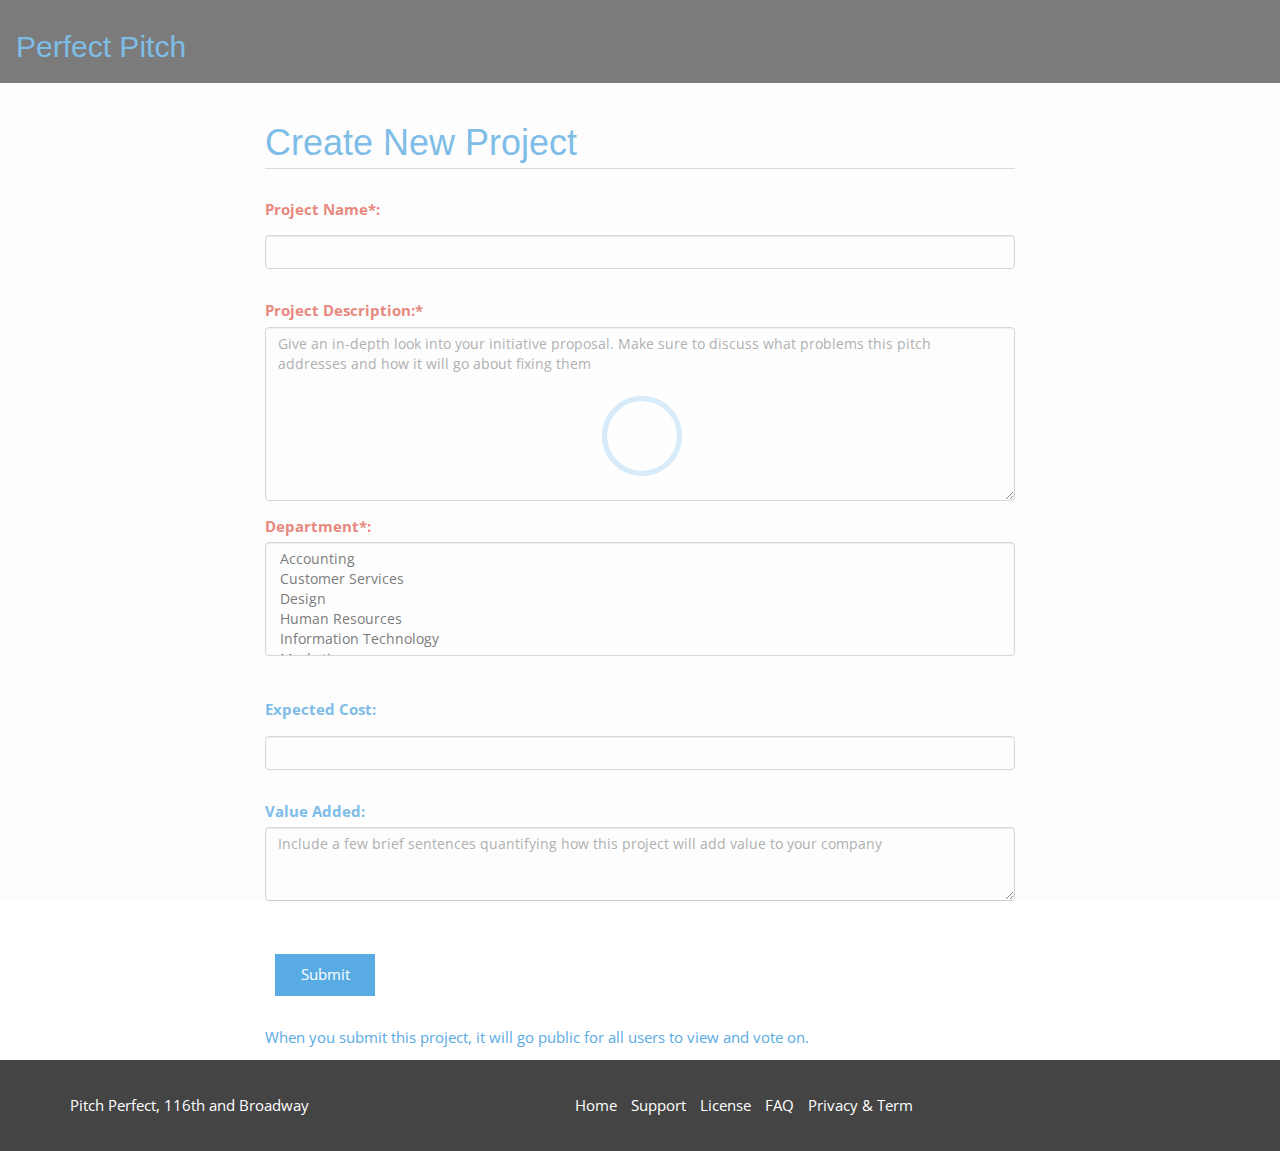
==== commit b3a30d45: "It's 4am" ====
--- a/project-create.html
+++ b/project-create.html
@@ -51,39 +51,48 @@
   <!-- END SCROLL TOP BUTTON -->
 
   <!--Input Project Form-->
+    <div class="header" id="myHeader">
+        <h2>Perfect Pitch</h2>
+    </div>
     <div class="container">
-        <h1 style="padding:20px;">Create New Project</h1>
-        <form action="http://localhost:5000/post/pitchInfo/" method="POST"> <!--JAN edit the action form to be your localhost-->
-            <label for="name" id="top" class="required">Project Name*:</label>
-            <input type = "text" name="name" id="name" class="form-control" required><br>
-            <div class="form-group">
-                <label for="desc" class="required">Project Description:*</label>
-                <textarea class="form-control" name="desc" id="desc" rows="8" placeholder="Give an in-depth look into your initiative proposal. Make sure to discuss what problems this pitch addresses and how it will go about fixing them"></textarea>
-            </div>
-            <label for="dept" class="required">Department*:</label><br>
-            <select name="dept" id="dept" size="5" class="form-control" required> <!--TODO: if we have time, we can get fancy and have companies specialize which departments appear in the dropdown-->
-                <option value="marketing">Accounting</option>
-                <option value="marketing">Customer Services</option>
-                <option value="marketing">Design</option>
-                <option value="marketing">Human Resources</option>
-                <option value="marketing">Information Technology</option>
-                <option value="marketing">Marketing</option>
-                <option value="marketing">Recruiting</option>
-            </select><br><br>
-            <!--<label for="dept-cust">Custom Category:</label>
-            <input type ="text" name="dept-cust"><br> -->
-            <label for="cost">Expected Cost:</label>
-            <input type="number" id="cost" name="cost" class="form-control"><br>
-            <label for="value">Value Added:</label>
-            <textarea class="form-control" name="value" id="value" placeholder="Include a few brief sentences quantifying how this project will add value to your company" rows="3"></textarea><br>
-            <!--<label for="headPicture">Include Photo:</label>
-            <input type="file" class="file-input" name = "headPicture" accept="image/*">
-            <label for="data">Relevant Data Visualization:</label>
-            <input type="file" class="file-input" name = "data" accept="image/*">-->
-            <br><input type="submit" id="submit" class="submit" class="form-control">
-        </form>
-        <br>
-        <p>When you submit this project, it will go public for all users to view and vote on.</p>
+        <div class="row">
+            <div class="col-lg-2 col-md-2"></div>
+           <div class="col-lg-8 col-md-8">
+                <h1>Create New Project</h1>
+                <form action="http://localhost:5000/post/pitchInfo/" method="POST"> <!--JAN edit the action form to be your localhost-->
+                    <label for="name" id="top" class="required">Project Name*:</label>
+                    <input type = "text" name="name" id="name" class="form-control" required><br>
+                    <div class="form-group">
+                        <label for="desc" class="required">Project Description:*</label>
+                        <textarea class="form-control" name="desc" id="desc" rows="8" placeholder="Give an in-depth look into your initiative proposal. Make sure to discuss what problems this pitch addresses and how it will go about fixing them"></textarea>
+                    </div>
+                    <label for="dept" class="required">Department*:</label><br>
+                    <select name="dept" id="dept" size="5" class="form-control" required> <!--TODO: if we have time, we can get fancy and have companies specialize which departments appear in the dropdown-->
+                        <option value="marketing">Accounting</option>
+                        <option value="marketing">Customer Services</option>
+                        <option value="marketing">Design</option>
+                        <option value="marketing">Human Resources</option>
+                        <option value="marketing">Information Technology</option>
+                        <option value="marketing">Marketing</option>
+                        <option value="marketing">Recruiting</option>
+                    </select><br><br>
+                    <!--<label for="dept-cust">Custom Category:</label>
+                    <input type ="text" name="dept-cust"><br> -->
+                    <label for="cost">Expected Cost:</label>
+                    <input type="number" id="cost" name="cost" class="form-control"><br>
+                    <label for="value">Value Added:</label>
+                    <textarea class="form-control" name="value" id="value" placeholder="Include a few brief sentences quantifying how this project will add value to your company" rows="3"></textarea><br>
+                    <!--<label for="headPicture">Include Photo:</label>
+                    <input type="file" class="file-input" name = "headPicture" accept="image/*">
+                    <label for="data">Relevant Data Visualization:</label>
+                    <input type="file" class="file-input" name = "data" accept="image/*">-->
+                    <br><input type="submit" id="submit" class="submit" class="form-control">
+                </form>
+                <br>
+                <p>When you submit this project, it will go public for all users to view and vote on.</p>
+                <div class="col-lg-2 col-md-2"></div>
+            </div> 
+        </div>
     </div>
 
   <!-- Footer -->
--- a/css/form-style.css
+++ b/css/form-style.css
@@ -3,6 +3,9 @@
 }
 h1 {
     color: #59abe3;
+    padding-top:20px; 
+    padding-bottom:5px;
+    border-bottom:1px solid lightgray;
 } 
 p{
     color: #59abe3;  
--- a/css/style.css
+++ b/css/style.css
@@ -70,12 +70,6 @@
   font-family: "Poppins", sans-serif;
 }
 
-h2 {
-  font-size: 30px;
-  font-weight: 700;
-  line-height: 30px;
-  margin: 0;
-}
 
 img {
   border: none;
@@ -311,7 +305,7 @@
   padding: 10px 16px;
   background: #555;
   color: #f1f1f1;
-  text-align: center;
+  text-align: left;
 }
 
 /* Page content */
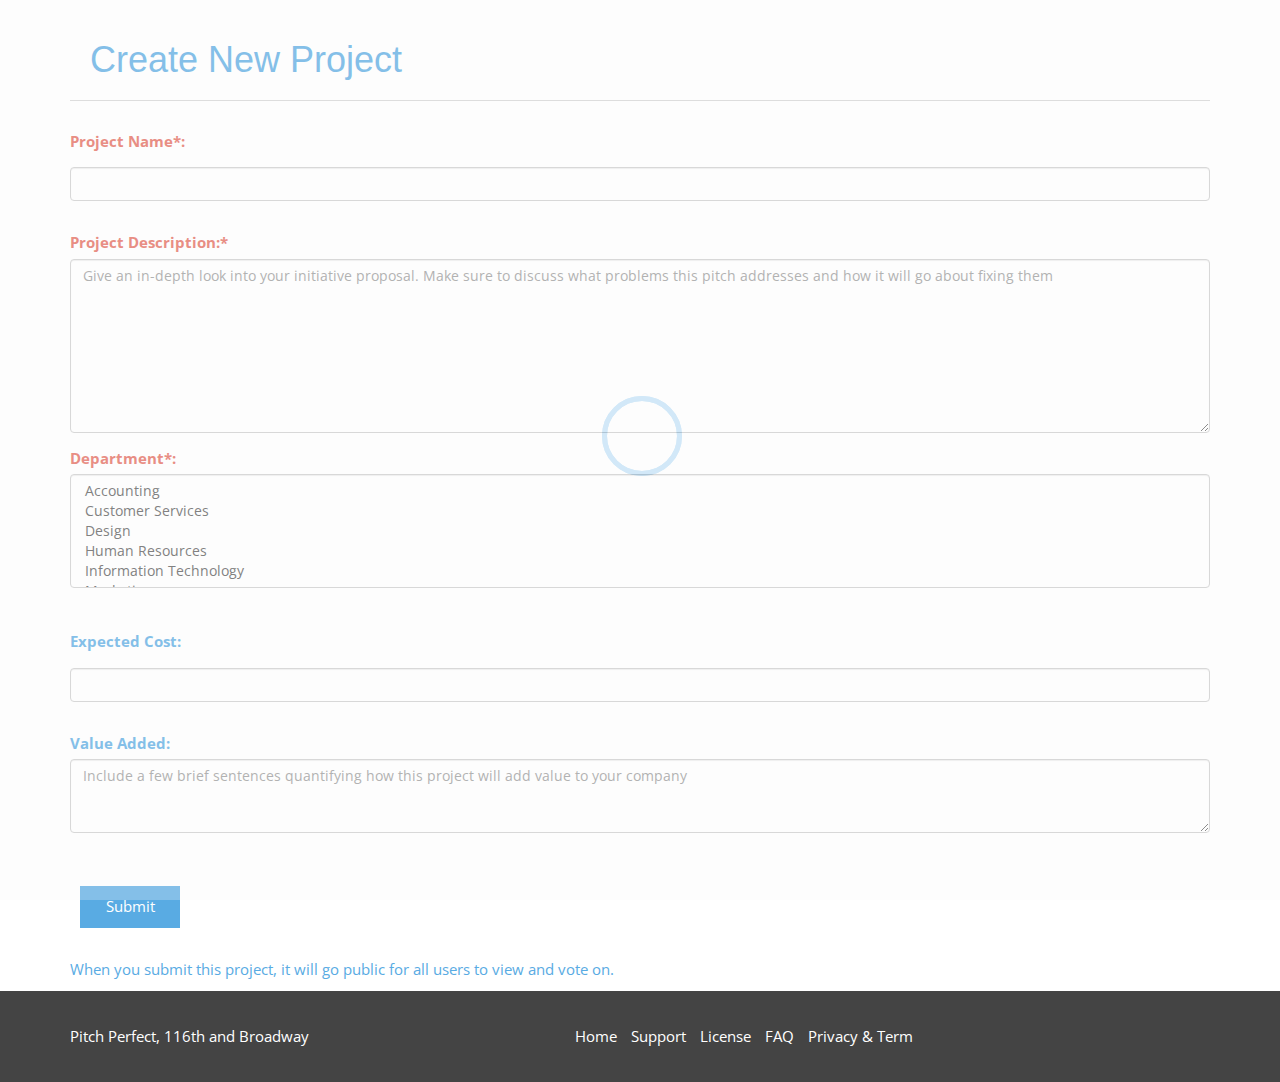
==== commit 710faa79: "minor changes to get logic" ====
--- a/project-create.html
+++ b/project-create.html
@@ -51,48 +51,39 @@
   <!-- END SCROLL TOP BUTTON -->
 
   <!--Input Project Form-->
-    <div class="header" id="myHeader">
-        <h2>Perfect Pitch</h2>
-    </div>
     <div class="container">
-        <div class="row">
-            <div class="col-lg-2 col-md-2"></div>
-           <div class="col-lg-8 col-md-8">
-                <h1>Create New Project</h1>
-                <form action="http://localhost:5000/post/pitchInfo/" method="POST"> <!--JAN edit the action form to be your localhost-->
-                    <label for="name" id="top" class="required">Project Name*:</label>
-                    <input type = "text" name="name" id="name" class="form-control" required><br>
-                    <div class="form-group">
-                        <label for="desc" class="required">Project Description:*</label>
-                        <textarea class="form-control" name="desc" id="desc" rows="8" placeholder="Give an in-depth look into your initiative proposal. Make sure to discuss what problems this pitch addresses and how it will go about fixing them"></textarea>
-                    </div>
-                    <label for="dept" class="required">Department*:</label><br>
-                    <select name="dept" id="dept" size="5" class="form-control" required> <!--TODO: if we have time, we can get fancy and have companies specialize which departments appear in the dropdown-->
-                        <option value="marketing">Accounting</option>
-                        <option value="marketing">Customer Services</option>
-                        <option value="marketing">Design</option>
-                        <option value="marketing">Human Resources</option>
-                        <option value="marketing">Information Technology</option>
-                        <option value="marketing">Marketing</option>
-                        <option value="marketing">Recruiting</option>
-                    </select><br><br>
-                    <!--<label for="dept-cust">Custom Category:</label>
-                    <input type ="text" name="dept-cust"><br> -->
-                    <label for="cost">Expected Cost:</label>
-                    <input type="number" id="cost" name="cost" class="form-control"><br>
-                    <label for="value">Value Added:</label>
-                    <textarea class="form-control" name="value" id="value" placeholder="Include a few brief sentences quantifying how this project will add value to your company" rows="3"></textarea><br>
-                    <!--<label for="headPicture">Include Photo:</label>
-                    <input type="file" class="file-input" name = "headPicture" accept="image/*">
-                    <label for="data">Relevant Data Visualization:</label>
-                    <input type="file" class="file-input" name = "data" accept="image/*">-->
-                    <br><input type="submit" id="submit" class="submit" class="form-control">
-                </form>
-                <br>
-                <p>When you submit this project, it will go public for all users to view and vote on.</p>
-                <div class="col-lg-2 col-md-2"></div>
-            </div> 
-        </div>
+        <h1 style="padding: 20px;">Create New Project</h1>
+        <form action="http://localhost:5000/post/pitchInfo/" method="POST"> <!--JAN edit the action form to be your localhost-->
+            <label for="name" id="top" class="required">Project Name*:</label>
+            <input type = "text" name="name" id="name" class="form-control" required><br>
+            <div class="form-group">
+                <label for="desc" class="required">Project Description:*</label>
+                <textarea class="form-control" name="desc" id="desc" rows="8" placeholder="Give an in-depth look into your initiative proposal. Make sure to discuss what problems this pitch addresses and how it will go about fixing them"></textarea>
+            </div>
+            <label for="dept" class="required">Department*:</label><br>
+            <select name="dept" id="dept" size="5" class="form-control" required> <!--TODO: if we have time, we can get fancy and have companies specialize which departments appear in the dropdown-->
+                <option value="marketing">Accounting</option>
+                <option value="marketing">Customer Services</option>
+                <option value="marketing">Design</option>
+                <option value="marketing">Human Resources</option>
+                <option value="marketing">Information Technology</option>
+                <option value="marketing">Marketing</option>
+                <option value="marketing">Recruiting</option>
+            </select><br><br>
+            <!--<label for="dept-cust">Custom Category:</label>
+            <input type ="text" name="dept-cust"><br> -->
+            <label for="cost">Expected Cost:</label>
+            <input type="number" id="cost" name="cost" class="form-control"><br>
+            <label for="value">Value Added:</label>
+            <textarea class="form-control" name="value" id="value" placeholder="Include a few brief sentences quantifying how this project will add value to your company" rows="3"></textarea><br>
+            <!--<label for="headPicture">Include Photo:</label>
+            <input type="file" class="file-input" name = "headPicture" accept="image/*">
+            <label for="data">Relevant Data Visualization:</label>
+            <input type="file" class="file-input" name = "data" accept="image/*">-->
+            <br><input type="submit" id="submit" class="submit" class="form-control">
+        </form>
+        <br>
+        <p>When you submit this project, it will go public for all users to view and vote on.</p>
     </div>
 
   <!-- Footer -->
--- a/css/style.css
+++ b/css/style.css
@@ -216,14 +216,14 @@
   border: 2px solid #fff;
   color: #fff;
   font-family: "Poppins", sans-serif;
-  font-size: 30px;
+  font-size: 80px;
   padding: 15px;
   line-height: 13px;
 }
 #aa-menu-area .main-navbar .navbar-header .aa-logo-img {
   border: none;
   height: 50px;
-  width: 235px;
+  width: 30px;
 }
 #aa-menu-area .main-navbar .navbar-header .aa-logo-img img {
   width: 100%;
@@ -2754,8 +2754,8 @@
 }
 @media (max-width: 991px) {
   #aa-menu-area .main-navbar .navbar-nav li a {
-    padding-left: 8px;
-    padding-right: 8px;
+    padding-left: .1px;
+    padding-right: 20px;
   }
 
   #aa-advance-search .aa-advance-search-area .aa-advance-search-top .aa-single-advance-search {
@@ -2870,13 +2870,16 @@
   }
 
   #aa-menu-area .main-navbar .navbar-header .aa-logo {
-    font-size: 18px;
+    font-size: 40px;
     height: 40px;
     margin-left: 10px;
     margin-top: 3px;
     padding: 10px;
   }
-
+  div.idkbruv{
+    font-size: 400px;
+    font-weight: bold;
+  }
   #aa-menu-area .main-navbar .navbar-header .aa-logo-img img {
     margin-left: 15px;
   }
@@ -2989,7 +2992,7 @@
 
   #aa-menu-area .main-navbar .navbar-header .aa-logo-img {
     height: 45px;
-    width: 200px;
+    width: 30px;
   }
 
   #aa-contact .aa-contact-area .aa-contact-top .aa-contact-top-left {
@@ -3125,7 +3128,7 @@
   #aa-menu-area .main-navbar .navbar-header .aa-logo-img {
     height: 35px;
     margin-top: 5px;
-    width: 150px;
+    width: 30px;
   }
 
   #aa-properties .aa-properties-content .aa-properties-content-body .aa-list-view li .aa-properties-item .aa-properties-item-img {
@@ -3238,7 +3241,12 @@
     font-size: 25px;
   }
   .aa-title p {
-    font-size: 14px;
+    font-size: 60px;
+
+  }
+  .aa-title x {
+    font-size: 60px;
+
   }
   .aa-title span {
     height: 10px;
@@ -3251,7 +3259,12 @@
     height: 2px;
     top: 3px;
   }
-
+  .center {
+    display: block;
+    margin-left: auto;
+    margin-right: auto;
+    width: 50%;
+  }
   #aa-promo-banner .aa-promo-banner-area h3 {
     font-size: 25px;
   }
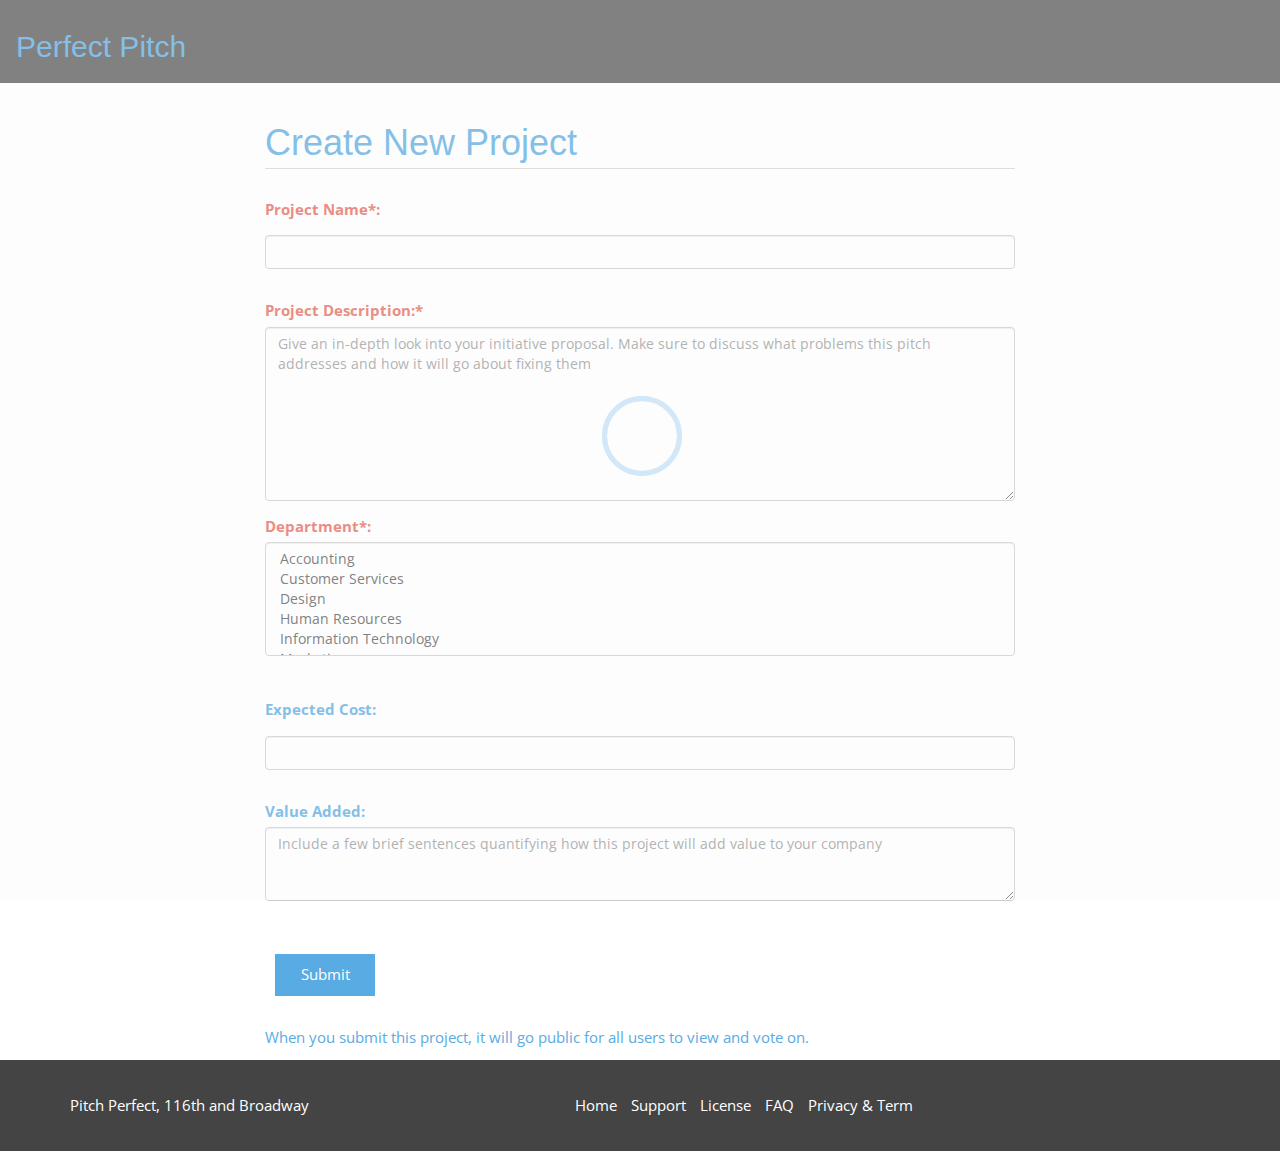
==== commit 2fa3d2fc: "merging" ====
--- a/project-create.html
+++ b/project-create.html
@@ -51,39 +51,48 @@
   <!-- END SCROLL TOP BUTTON -->
 
   <!--Input Project Form-->
+    <div class="header" id="myHeader">
+        <h2>Perfect Pitch</h2>
+    </div>
     <div class="container">
-        <h1 style="padding: 20px;">Create New Project</h1>
-        <form action="http://localhost:5000/post/pitchInfo/" method="POST"> <!--JAN edit the action form to be your localhost-->
-            <label for="name" id="top" class="required">Project Name*:</label>
-            <input type = "text" name="name" id="name" class="form-control" required><br>
-            <div class="form-group">
-                <label for="desc" class="required">Project Description:*</label>
-                <textarea class="form-control" name="desc" id="desc" rows="8" placeholder="Give an in-depth look into your initiative proposal. Make sure to discuss what problems this pitch addresses and how it will go about fixing them"></textarea>
-            </div>
-            <label for="dept" class="required">Department*:</label><br>
-            <select name="dept" id="dept" size="5" class="form-control" required> <!--TODO: if we have time, we can get fancy and have companies specialize which departments appear in the dropdown-->
-                <option value="marketing">Accounting</option>
-                <option value="marketing">Customer Services</option>
-                <option value="marketing">Design</option>
-                <option value="marketing">Human Resources</option>
-                <option value="marketing">Information Technology</option>
-                <option value="marketing">Marketing</option>
-                <option value="marketing">Recruiting</option>
-            </select><br><br>
-            <!--<label for="dept-cust">Custom Category:</label>
-            <input type ="text" name="dept-cust"><br> -->
-            <label for="cost">Expected Cost:</label>
-            <input type="number" id="cost" name="cost" class="form-control"><br>
-            <label for="value">Value Added:</label>
-            <textarea class="form-control" name="value" id="value" placeholder="Include a few brief sentences quantifying how this project will add value to your company" rows="3"></textarea><br>
-            <!--<label for="headPicture">Include Photo:</label>
-            <input type="file" class="file-input" name = "headPicture" accept="image/*">
-            <label for="data">Relevant Data Visualization:</label>
-            <input type="file" class="file-input" name = "data" accept="image/*">-->
-            <br><input type="submit" id="submit" class="submit" class="form-control">
-        </form>
-        <br>
-        <p>When you submit this project, it will go public for all users to view and vote on.</p>
+        <div class="row">
+            <div class="col-lg-2 col-md-2"></div>
+           <div class="col-lg-8 col-md-8">
+                <h1>Create New Project</h1>
+                <form action="http://localhost:5000/post/pitchInfo/" method="POST"> <!--JAN edit the action form to be your localhost-->
+                    <label for="name" id="top" class="required">Project Name*:</label>
+                    <input type = "text" name="name" id="name" class="form-control" required><br>
+                    <div class="form-group">
+                        <label for="desc" class="required">Project Description:*</label>
+                        <textarea class="form-control" name="desc" id="desc" rows="8" placeholder="Give an in-depth look into your initiative proposal. Make sure to discuss what problems this pitch addresses and how it will go about fixing them"></textarea>
+                    </div>
+                    <label for="dept" class="required">Department*:</label><br>
+                    <select name="dept" id="dept" size="5" class="form-control" required> <!--TODO: if we have time, we can get fancy and have companies specialize which departments appear in the dropdown-->
+                        <option value="marketing">Accounting</option>
+                        <option value="marketing">Customer Services</option>
+                        <option value="marketing">Design</option>
+                        <option value="marketing">Human Resources</option>
+                        <option value="marketing">Information Technology</option>
+                        <option value="marketing">Marketing</option>
+                        <option value="marketing">Recruiting</option>
+                    </select><br><br>
+                    <!--<label for="dept-cust">Custom Category:</label>
+                    <input type ="text" name="dept-cust"><br> -->
+                    <label for="cost">Expected Cost:</label>
+                    <input type="number" id="cost" name="cost" class="form-control"><br>
+                    <label for="value">Value Added:</label>
+                    <textarea class="form-control" name="value" id="value" placeholder="Include a few brief sentences quantifying how this project will add value to your company" rows="3"></textarea><br>
+                    <!--<label for="headPicture">Include Photo:</label>
+                    <input type="file" class="file-input" name = "headPicture" accept="image/*">
+                    <label for="data">Relevant Data Visualization:</label>
+                    <input type="file" class="file-input" name = "data" accept="image/*">-->
+                    <br><input type="submit" id="submit" class="submit" class="form-control">
+                </form>
+                <br>
+                <p>When you submit this project, it will go public for all users to view and vote on.</p>
+                <div class="col-lg-2 col-md-2"></div>
+            </div> 
+        </div>
     </div>
 
   <!-- Footer -->
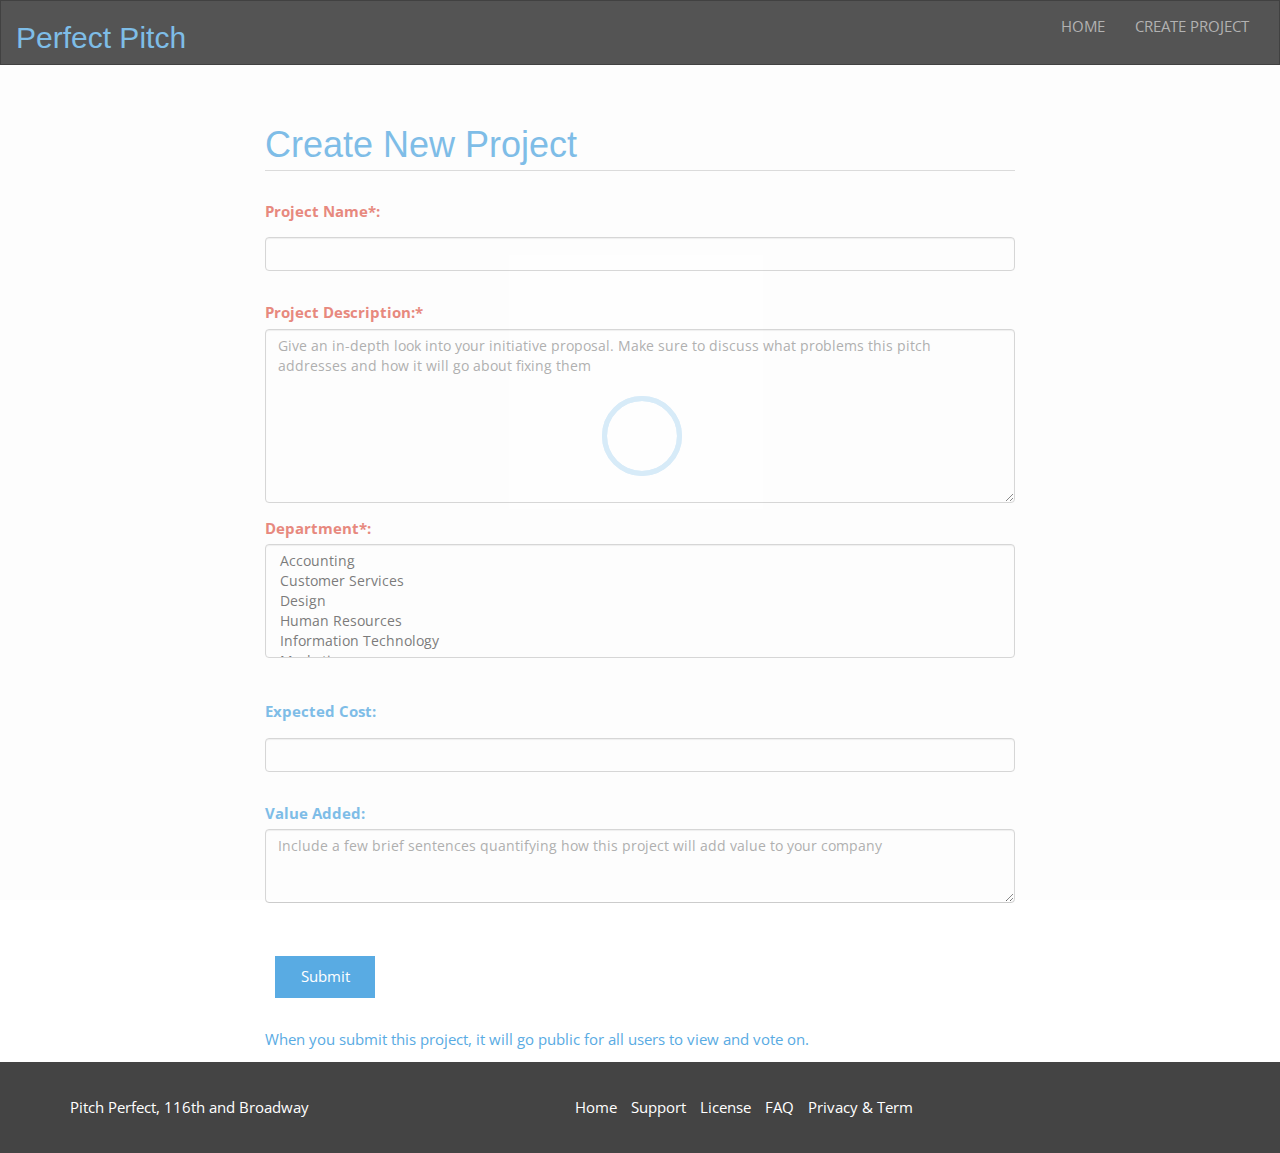
==== commit f0e0269f: "Header fix" ====
--- a/project-create.html
+++ b/project-create.html
@@ -51,9 +51,21 @@
   <!-- END SCROLL TOP BUTTON -->
 
   <!--Input Project Form-->
-    <div class="header" id="myHeader">
-        <h2>Perfect Pitch</h2>
-    </div>
+  <nav class="navbar navbar-inverse" style="border-radius: 0%">
+        <div class="container-fluid">
+          <div class="navbar-header">
+              <h2>Perfect Pitch</h2>
+          </div>
+          <div class="collapse navbar-collapse" id="myNavbar">
+            <ul class="nav navbar-nav">
+            </ul>
+            <ul class="nav navbar-nav navbar-right">
+                <li><a href="index.html">HOME</a></li>
+                <li><a href="project-create.html">CREATE PROJECT</a></li>
+            </ul>
+          </div>
+        </div>
+      </nav>
     <div class="container">
         <div class="row">
             <div class="col-lg-2 col-md-2"></div>
--- a/css/form-style.css
+++ b/css/form-style.css
@@ -20,6 +20,7 @@
     color: #59abe3;
     border-color: #59abe3;
 }
+
 .form-control{
     margin-left: 0px;
 }
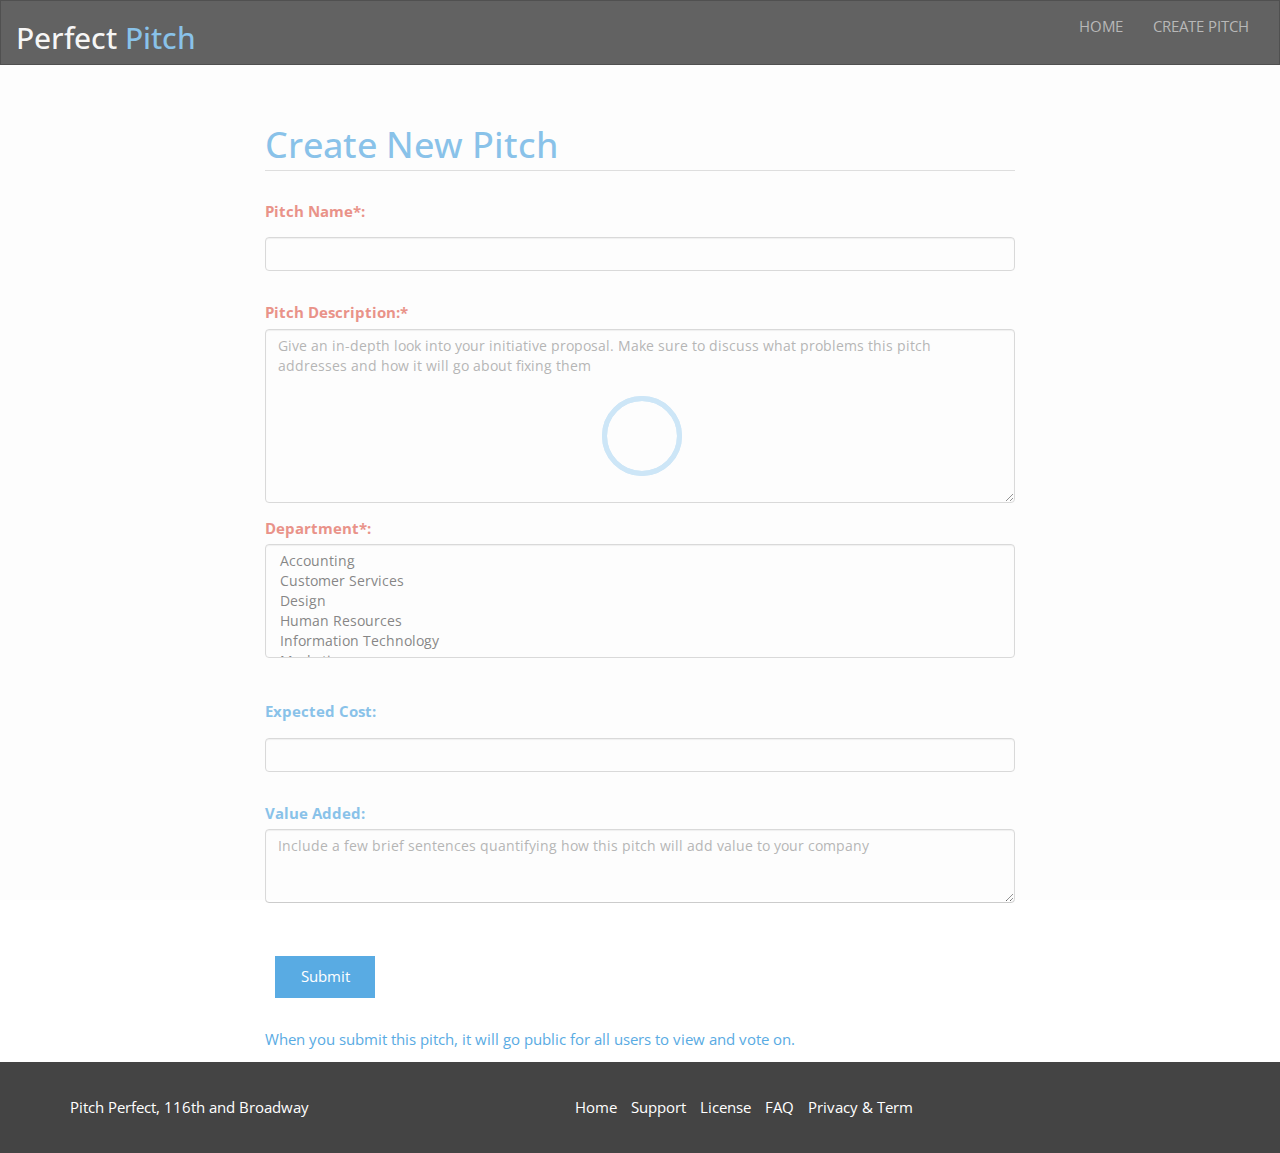
==== commit 180f4eb8: "Even More Styling Changes" ====
--- a/project-create.html
+++ b/project-create.html
@@ -7,7 +7,7 @@
     <title>Pitch Perfect | Home</title>
     
     <!-- Favicon -->
-    <link rel="shortcut icon" href="img/favicon.ico" type="image/x-icon">
+    <link rel="shortcut icon" href="img/favicon-1.png" type="image/x-icon">
 
     <!-- Font awesome -->
     <link href="css/font-awesome.css" rel="stylesheet">
@@ -54,14 +54,14 @@
   <nav class="navbar navbar-inverse" style="border-radius: 0%">
         <div class="container-fluid">
           <div class="navbar-header">
-              <h2>Perfect Pitch</h2>
+                <h2><span style="color:whitesmoke">Perfect</span> Pitch</h2>
           </div>
           <div class="collapse navbar-collapse" id="myNavbar">
             <ul class="nav navbar-nav">
             </ul>
             <ul class="nav navbar-nav navbar-right">
                 <li><a href="index.html">HOME</a></li>
-                <li><a href="project-create.html">CREATE PROJECT</a></li>
+                <li><a href="project-create.html">CREATE PITCH</a></li>
             </ul>
           </div>
         </div>
@@ -70,12 +70,12 @@
         <div class="row">
             <div class="col-lg-2 col-md-2"></div>
            <div class="col-lg-8 col-md-8">
-                <h1>Create New Project</h1>
+                <h1>Create New Pitch</h1>
                 <form action="http://localhost:5000/post/pitchInfo/" method="POST"> <!--JAN edit the action form to be your localhost-->
-                    <label for="name" id="top" class="required">Project Name*:</label>
+                    <label for="name" id="top" class="required">Pitch Name*:</label>
                     <input type = "text" name="name" id="name" class="form-control" required><br>
                     <div class="form-group">
-                        <label for="desc" class="required">Project Description:*</label>
+                        <label for="desc" class="required">Pitch Description:*</label>
                         <textarea class="form-control" name="desc" id="desc" rows="8" placeholder="Give an in-depth look into your initiative proposal. Make sure to discuss what problems this pitch addresses and how it will go about fixing them"></textarea>
                     </div>
                     <label for="dept" class="required">Department*:</label><br>
@@ -93,7 +93,7 @@
                     <label for="cost">Expected Cost:</label>
                     <input type="number" id="cost" name="cost" class="form-control"><br>
                     <label for="value">Value Added:</label>
-                    <textarea class="form-control" name="value" id="value" placeholder="Include a few brief sentences quantifying how this project will add value to your company" rows="3"></textarea><br>
+                    <textarea class="form-control" name="value" id="value" placeholder="Include a few brief sentences quantifying how this pitch will add value to your company" rows="3"></textarea><br>
                     <!--<label for="headPicture">Include Photo:</label>
                     <input type="file" class="file-input" name = "headPicture" accept="image/*">
                     <label for="data">Relevant Data Visualization:</label>
@@ -101,7 +101,7 @@
                     <br><input type="submit" id="submit" class="submit" class="form-control">
                 </form>
                 <br>
-                <p>When you submit this project, it will go public for all users to view and vote on.</p>
+                <p>When you submit this pitch, it will go public for all users to view and vote on.</p>
                 <div class="col-lg-2 col-md-2"></div>
             </div> 
         </div>
--- a/css/style.css
+++ b/css/style.css
@@ -38,7 +38,7 @@
 
 body {
   background-color: #ffffff;
-  font-family: "Open Sans", sans-serif;
+  font-family: "Open Sans";
   color: #333333;
   font-size: 15px;
   overflow-x: hidden;
@@ -67,7 +67,7 @@
 }
 
 h1, h2, h3, h4, h5, h6 {
-  font-family: "Poppins", sans-serif;
+  font-family: "Open Sans";
 }
 
 
@@ -215,7 +215,7 @@
 #aa-menu-area .main-navbar .navbar-header .aa-logo {
   border: 2px solid #fff;
   color: #fff;
-  font-family: "Poppins", sans-serif;
+  font-family: "Open Sans";
   font-size: 80px;
   padding: 15px;
   line-height: 13px;
@@ -504,7 +504,7 @@
   right: 20px;
 }
 #aa-slider .aa-slider-area .aa-top-slider .slick-prev::before, #aa-slider .aa-slider-area .aa-top-slider .slick-next::before {
-  font-family: "fontAwesome";
+  font-family: "Open Sans";
   font-size: 50px;
 }
 #aa-slider .aa-slider-area .aa-top-slider .aa-top-slider-single {
@@ -524,7 +524,7 @@
   z-index: 999;
 }
 #aa-slider .aa-slider-area .aa-top-slider .aa-top-slider-single .aa-top-slider-content .aa-top-slider-catg {
-  font-family: "Poppins", sans-serif;
+  font-family: "Open Sans";
   font-size: 25px;
   font-weight: bold;
   letter-spacing: 5px;
@@ -547,7 +547,7 @@
 }
 #aa-slider .aa-slider-area .aa-top-slider .aa-top-slider-single .aa-top-slider-content .aa-top-slider-off {
   font-size: 14px;
-  font-family: "Poppins", sans-serif;
+  font-family: "Open Sans";
   color: #555;
   display: inline-block;
   margin-top: 10px;
@@ -555,7 +555,7 @@
 }
 
 #aa-slider .aa-slider-area .aa-top-slider .aa-top-slider-single .aa-top-slider-content .aa-top-slider-price {
-  font-family: "Poppins", sans-serif;
+  font-family: "Open Sans";
   font-size: 30px;
   font-weight: bold;
   text-transform: uppercase;
@@ -647,7 +647,7 @@
 }
 #aa-advance-search .aa-advance-search-area .aa-advance-search-bottom .aa-single-filter-search span {
   display: inline-block;
-  font-family: "Poppins", sans-serif;
+  font-family: "Open Sans";
   margin: 0 10px;
 }
 #aa-advance-search .aa-advance-search-area .aa-advance-search-bottom .aa-single-filter-search .noUi-connect {
@@ -1166,7 +1166,7 @@
 }
 #aa-client-testimonial .aa-client-testimonial-area .aa-testimonial-content .aa-testimonial-slider li .aa-testimonial-single .aa-testimonial-info p:before {
   content: '\f10e';
-  font-family: fontAwesome;
+  font-family: "Open Sans";
   font-size: 50px;
   left: 1%;
   position: absolute;
@@ -1563,7 +1563,7 @@
 }
 #aa-properties .aa-properties-sidebar .aa-properties-single-sidebar .aa-single-filter-search span {
   display: inline-block;
-  font-family: "Poppins", sans-serif;
+  font-family: "Open Sans";
   margin: 0 5px;
 }
 #aa-properties .aa-properties-sidebar .aa-properties-single-sidebar .aa-single-filter-search .noUi-connect {
@@ -1682,7 +1682,7 @@
 }
 .aa-properties-details .aa-properties-info ul li:before {
   content: '\f046';
-  font-family: fontAwesome;
+  font-family: "Open Sans";
   left: 0;
   top: 0;
   margin-right: 10px;
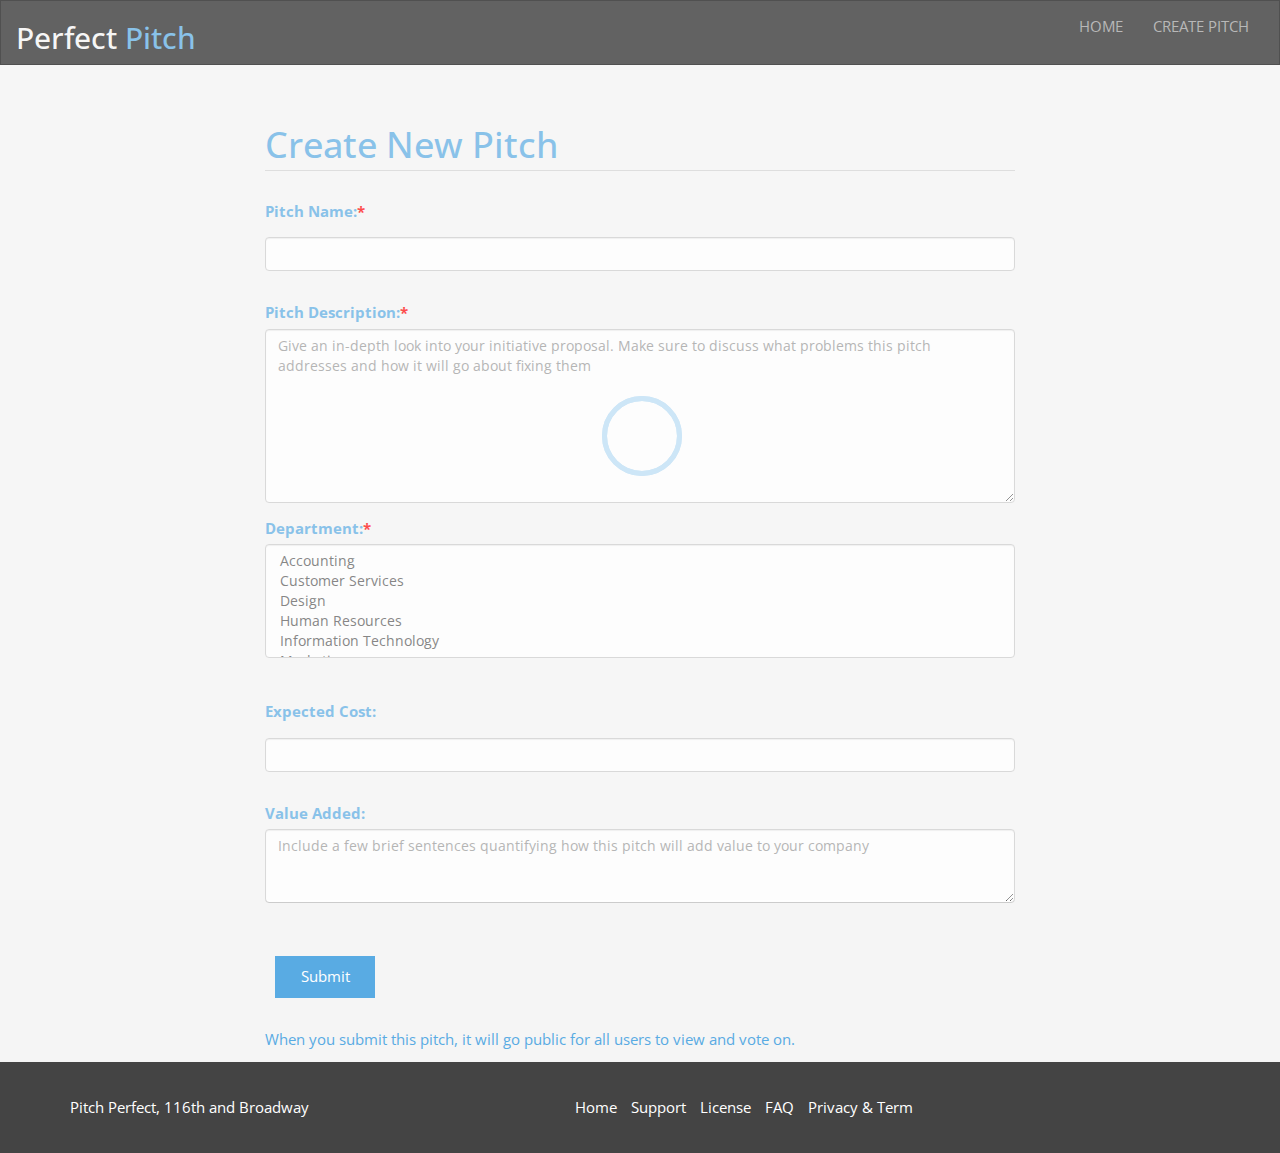
==== commit bf510596: "fixed submit form red text" ====
--- a/project-create.html
+++ b/project-create.html
@@ -72,13 +72,13 @@
            <div class="col-lg-8 col-md-8">
                 <h1>Create New Pitch</h1>
                 <form action="http://localhost:5000/post/pitchInfo/" method="POST"> <!--JAN edit the action form to be your localhost-->
-                    <label for="name" id="top" class="required">Pitch Name*:</label>
+                    <label for="name" id="top" >Pitch Name:<span style='color: red'>*</span></label>
                     <input type = "text" name="name" id="name" class="form-control" required><br>
                     <div class="form-group">
-                        <label for="desc" class="required">Pitch Description:*</label>
+                        <label for="desc" >Pitch Description:<span style='color: red'>*</span></label>
                         <textarea class="form-control" name="desc" id="desc" rows="8" placeholder="Give an in-depth look into your initiative proposal. Make sure to discuss what problems this pitch addresses and how it will go about fixing them"></textarea>
                     </div>
-                    <label for="dept" class="required">Department*:</label><br>
+                    <label for="dept" >Department:<span style='color: red'>*</span></label><br>
                     <select name="dept" id="dept" size="5" class="form-control" required> <!--TODO: if we have time, we can get fancy and have companies specialize which departments appear in the dropdown-->
                         <option value="marketing">Accounting</option>
                         <option value="marketing">Customer Services</option>
--- a/css/style.css
+++ b/css/style.css
@@ -37,7 +37,7 @@
 /* BASE - Base tyles, Variables, Mixins, etc. */
 
 body {
-  background-color: #ffffff;
+  background-color: whitesmoke;
   font-family: "Open Sans";
   color: #333333;
   font-size: 15px;
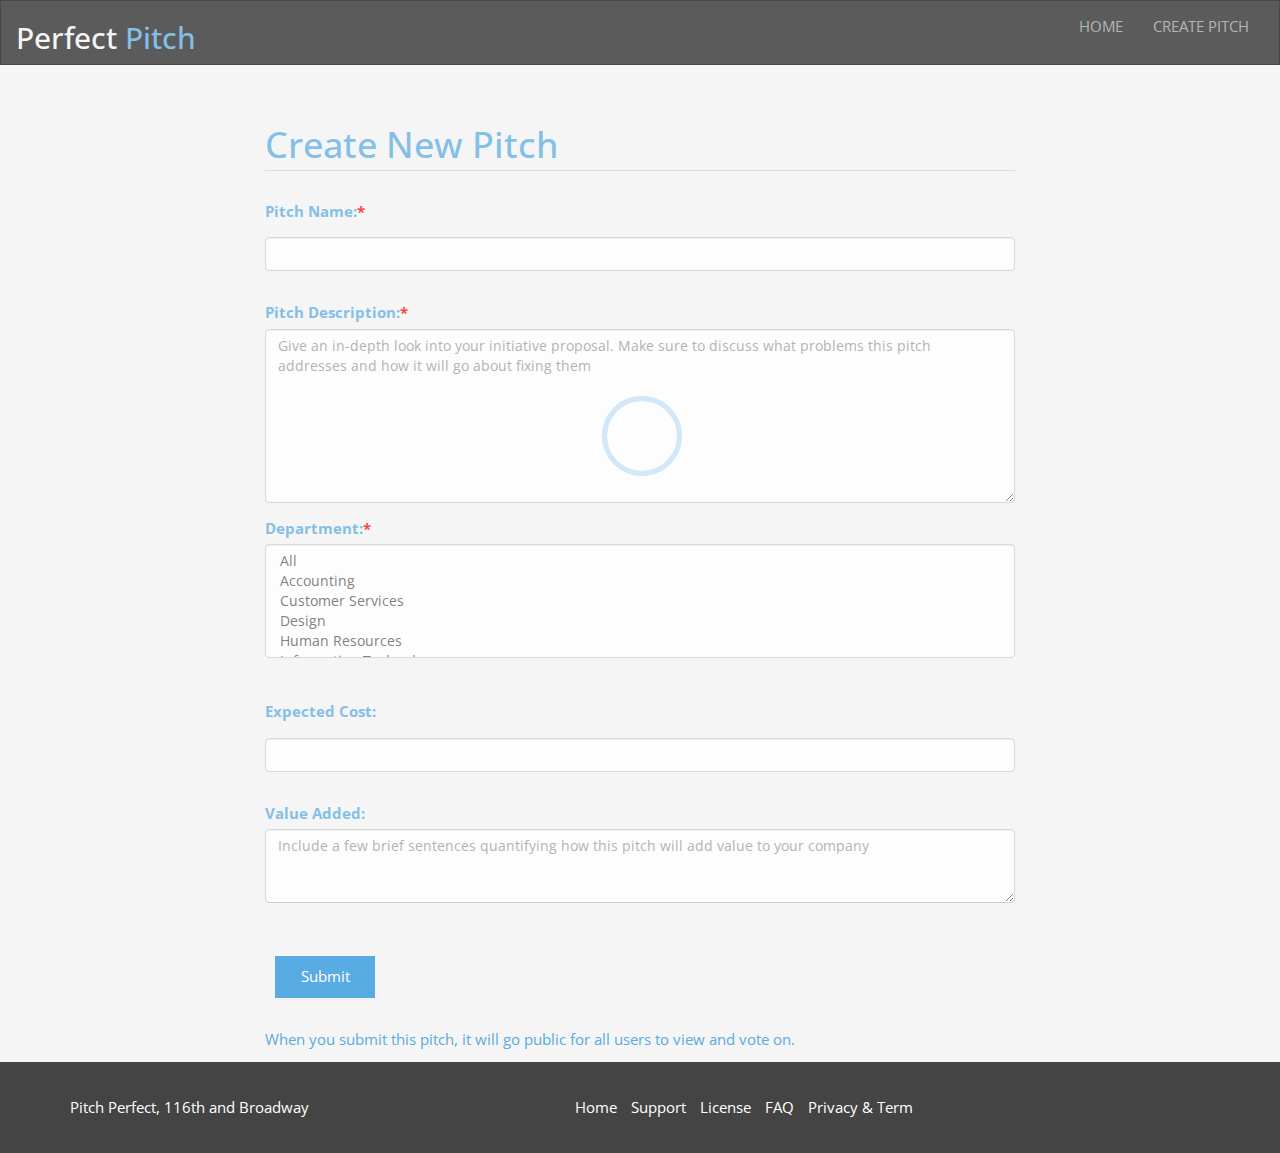
==== commit 76d8ec31: "Update project-create.html" ====
--- a/project-create.html
+++ b/project-create.html
@@ -80,6 +80,7 @@
                     </div>
                     <label for="dept" >Department:<span style='color: red'>*</span></label><br>
                     <select name="dept" id="dept" size="5" class="form-control" required> <!--TODO: if we have time, we can get fancy and have companies specialize which departments appear in the dropdown-->
+                        <option value="marketing">All</option>
                         <option value="marketing">Accounting</option>
                         <option value="marketing">Customer Services</option>
                         <option value="marketing">Design</option>
@@ -87,6 +88,7 @@
                         <option value="marketing">Information Technology</option>
                         <option value="marketing">Marketing</option>
                         <option value="marketing">Recruiting</option>
+                        <option value="marketing">Other</option>
                     </select><br><br>
                     <!--<label for="dept-cust">Custom Category:</label>
                     <input type ="text" name="dept-cust"><br> -->
